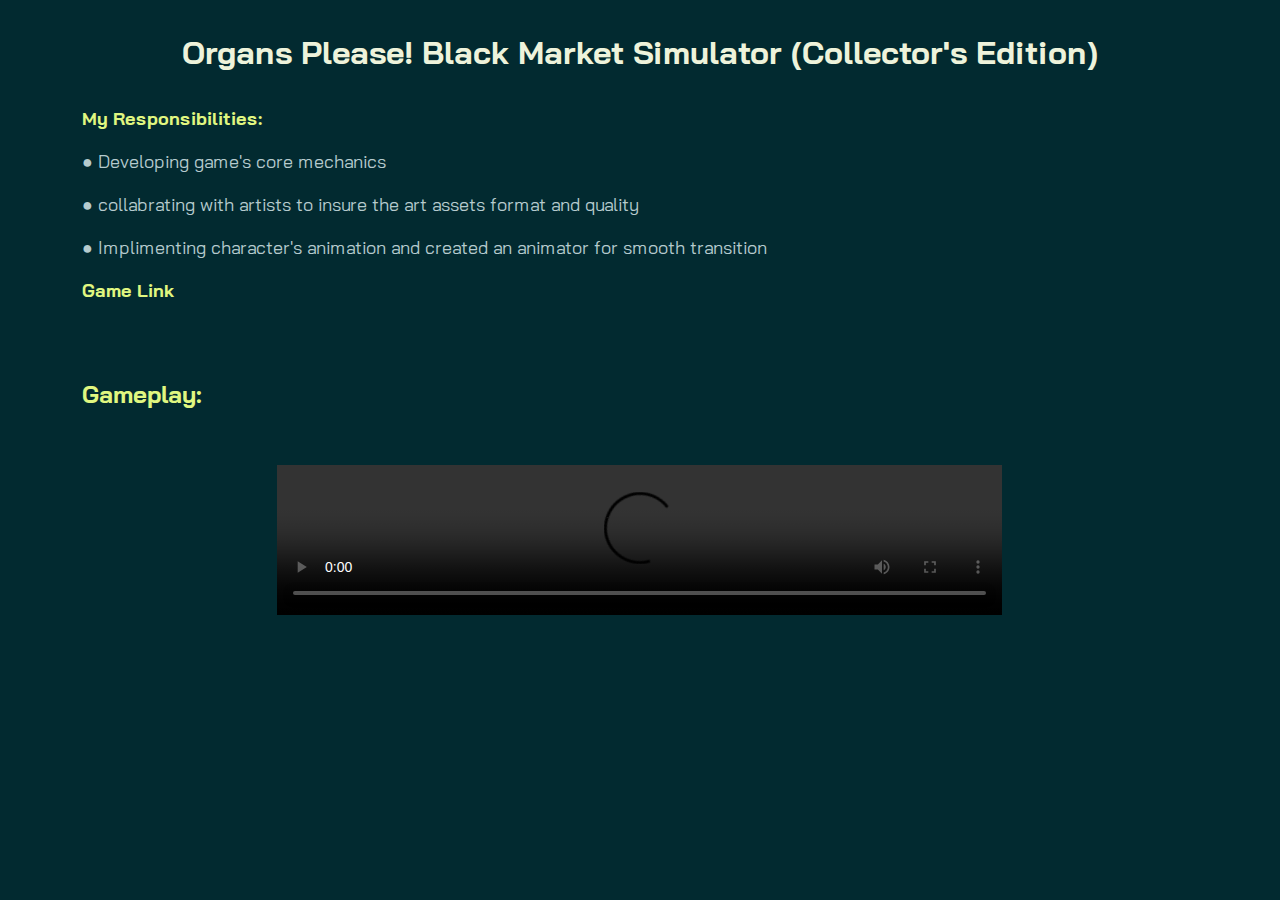
==== Portfolio/BlackMarket.html @ 39f42ceb "A lot of things added" ====
<!DOCTYPE html>
<html lang="en">

<head>
    <meta charset="UTF-8">
    <meta name="viewport" content="width=device-width, initial-scale=1.0">
    <title>Organs Please | Amirali Tavakoli</title>
    <link rel="stylesheet" href="./Assets/css/bootstrap.min.css">
    <link rel="stylesheet" href="./Assets/css/aos.css">
    <link rel="stylesheet" href="./Assets/css/line-awesome.min.css">
    <link rel="stylesheet" href="./Assets/css/style.css">

</head>

<body>
    <div class="container">

        <span style="font-size: large;">
            <h2 style="margin:3% 0; text-align: center;">Organs Please! Black Market Simulator (Collector's Edition)
            </h2>
            <p style="font-weight:bolder; color: #e0f780;">My Responsibilities:</p>
            <p>● Developing game's core mechanics</p>
            <p>● collabrating with artists to insure the art assets format and quality</p>
            <p>● Implimenting character's animation and created an animator for smooth transition</p>

            <a href="https://globalgamejam.org/games/2024/organs-please-black-market-simulator-collectors-edition-3"
                class="link-custom text-brand " target="_blank">Game Link</a>
        </span>

        <h4 class="text-brand" style="margin-top: 2cm;">Gameplay:</h4>

        <div class="py-5 d-flex justify-content-center">
            <video style="height: 50%; width: 65%;" autoplay controls>
                <source src="./Assets/Images/VIdeos/Black Market/BlackMarket-Gameplay.mp4" type="video/mp4">
            </video>
        </div>

        <!-- <h4 class="text-brand" style="margin-top: 2cm;">Before Refactor VS After Refactor:</h4> -->

        <!-- <div class=" d-flex justify-content-center" style="padding-top: 1cm;">
            <video autoplay controls>
                <source src="./Assets/Images/newVinarVSoldVinar.mp4" type="video/mp4">
            </video>
        </div>
        <p style="text-align: center;">sorry for the bad quality :]</p> -->

    </div>
</body>

</html>
---- Portfolio/Assets/css/line-awesome.min.css ----
.la,.lab,.lad,.lal,.lar,.las{-moz-osx-font-smoothing:grayscale;-webkit-font-smoothing:antialiased;display:inline-block;font-style:normal;font-variant:normal;text-rendering:auto;line-height:1}.la-lg{font-size:1.33333em;line-height:.75em;vertical-align:-.0667em}.la-xs{font-size:.75em}.la-sm{font-size:.875em}.la-1x{font-size:1em}.la-2x{font-size:2em}.la-3x{font-size:3em}.la-4x{font-size:4em}.la-5x{font-size:5em}.la-6x{font-size:6em}.la-7x{font-size:7em}.la-8x{font-size:8em}.la-9x{font-size:9em}.la-10x{font-size:10em}.la-fw{text-align:center;width:1.25em}.la-ul{list-style-type:none;margin-left:2.5em;padding-left:0}.la-ul>li{position:relative}.la-li{left:-2em;position:absolute;text-align:center;width:2em;line-height:inherit}.la-border{border:solid .08em #eee;border-radius:.1em;padding:.2em .25em .15em}.la-pull-left{float:left}.la-pull-right{float:right}.la.la-pull-left,.lab.la-pull-left,.lal.la-pull-left,.lar.la-pull-left,.las.la-pull-left{margin-right:.3em}.la.la-pull-right,.lab.la-pull-right,.lal.la-pull-right,.lar.la-pull-right,.las.la-pull-right{margin-left:.3em}.la-spin{-webkit-animation:la-spin 2s infinite linear;animation:la-spin 2s infinite linear}.la-pulse{-webkit-animation:la-spin 1s infinite steps(8);animation:la-spin 1s infinite steps(8)}@-webkit-keyframes la-spin{0%{-webkit-transform:rotate(0);transform:rotate(0)}100%{-webkit-transform:rotate(360deg);transform:rotate(360deg)}}@keyframes la-spin{0%{-webkit-transform:rotate(0);transform:rotate(0)}100%{-webkit-transform:rotate(360deg);transform:rotate(360deg)}}.la-rotate-90{-webkit-transform:rotate(90deg);transform:rotate(90deg)}.la-rotate-180{-webkit-transform:rotate(180deg);transform:rotate(180deg)}.la-rotate-270{-webkit-transform:rotate(270deg);transform:rotate(270deg)}.la-flip-horizontal{-webkit-transform:scale(-1,1);transform:scale(-1,1)}.la-flip-vertical{-webkit-transform:scale(1,-1);transform:scale(1,-1)}.la-flip-both,.la-flip-horizontal.la-flip-vertical{-webkit-transform:scale(-1,-1);transform:scale(-1,-1)}:root .la-flip-both,:root .la-flip-horizontal,:root .la-flip-vertical,:root .la-rotate-180,:root .la-rotate-270,:root .la-rotate-90{-webkit-filter:none;filter:none}.la-stack{display:inline-block;height:2em;line-height:2em;position:relative;vertical-align:middle;width:2.5em}.la-stack-1x,.la-stack-2x{left:0;position:absolute;text-align:center;width:100%}.la-stack-1x{line-height:inherit}.la-stack-2x{font-size:2em}.la-inverse{color:#fff}.la-500px:before{content:"\f26e"}.la-accessible-icon:before{content:"\f368"}.la-accusoft:before{content:"\f369"}.la-acquisitions-incorporated:before{content:"\f6af"}.la-ad:before{content:"\f641"}.la-address-book:before{content:"\f2b9"}.la-address-card:before{content:"\f2bb"}.la-adjust:before{content:"\f042"}.la-adn:before{content:"\f170"}.la-adobe:before{content:"\f778"}.la-adversal:before{content:"\f36a"}.la-affiliatetheme:before{content:"\f36b"}.la-air-freshener:before{content:"\f5d0"}.la-airbnb:before{content:"\f834"}.la-algolia:before{content:"\f36c"}.la-align-center:before{content:"\f037"}.la-align-justify:before{content:"\f039"}.la-align-left:before{content:"\f036"}.la-align-right:before{content:"\f038"}.la-alipay:before{content:"\f642"}.la-allergies:before{content:"\f461"}.la-amazon:before{content:"\f270"}.la-amazon-pay:before{content:"\f42c"}.la-ambulance:before{content:"\f0f9"}.la-american-sign-language-interpreting:before{content:"\f2a3"}.la-amilia:before{content:"\f36d"}.la-anchor:before{content:"\f13d"}.la-android:before{content:"\f17b"}.la-angellist:before{content:"\f209"}.la-angle-double-down:before{content:"\f103"}.la-angle-double-left:before{content:"\f100"}.la-angle-double-right:before{content:"\f101"}.la-angle-double-up:before{content:"\f102"}.la-angle-down:before{content:"\f107"}.la-angle-left:before{content:"\f104"}.la-angle-right:before{content:"\f105"}.la-angle-up:before{content:"\f106"}.la-angry:before{content:"\f556"}.la-angrycreative:before{content:"\f36e"}.la-angular:before{content:"\f420"}.la-ankh:before{content:"\f644"}.la-app-store:before{content:"\f36f"}.la-app-store-ios:before{content:"\f370"}.la-apper:before{content:"\f371"}.la-apple:before{content:"\f179"}.la-apple-alt:before{content:"\f5d1"}.la-apple-pay:before{content:"\f415"}.la-archive:before{content:"\f187"}.la-archway:before{content:"\f557"}.la-arrow-alt-circle-down:before{content:"\f358"}.la-arrow-alt-circle-left:before{content:"\f359"}.la-arrow-alt-circle-right:before{content:"\f35a"}.la-arrow-alt-circle-up:before{content:"\f35b"}.la-arrow-circle-down:before{content:"\f0ab"}.la-arrow-circle-left:before{content:"\f0a8"}.la-arrow-circle-right:before{content:"\f0a9"}.la-arrow-circle-up:before{content:"\f0aa"}.la-arrow-down:before{content:"\f063"}.la-arrow-left:before{content:"\f060"}.la-arrow-right:before{content:"\f061"}.la-arrow-up:before{content:"\f062"}.la-arrows-alt:before{content:"\f0b2"}.la-arrows-alt-h:before{content:"\f337"}.la-arrows-alt-v:before{content:"\f338"}.la-artstation:before{content:"\f77a"}.la-assistive-listening-systems:before{content:"\f2a2"}.la-asterisk:before{content:"\f069"}.la-asymmetrik:before{content:"\f372"}.la-at:before{content:"\f1fa"}.la-atlas:before{content:"\f558"}.la-atlassian:before{content:"\f77b"}.la-atom:before{content:"\f5d2"}.la-audible:before{content:"\f373"}.la-audio-description:before{content:"\f29e"}.la-autoprefixer:before{content:"\f41c"}.la-avianex:before{content:"\f374"}.la-aviato:before{content:"\f421"}.la-award:before{content:"\f559"}.la-aws:before{content:"\f375"}.la-baby:before{content:"\f77c"}.la-baby-carriage:before{content:"\f77d"}.la-backspace:before{content:"\f55a"}.la-backward:before{content:"\f04a"}.la-bacon:before{content:"\f7e5"}.la-balance-scale:before{content:"\f24e"}.la-balance-scale-left:before{content:"\f515"}.la-balance-scale-right:before{content:"\f516"}.la-ban:before{content:"\f05e"}.la-band-aid:before{content:"\f462"}.la-bandcamp:before{content:"\f2d5"}.la-barcode:before{content:"\f02a"}.la-bars:before{content:"\f0c9"}.la-baseball-ball:before{content:"\f433"}.la-basketball-ball:before{content:"\f434"}.la-bath:before{content:"\f2cd"}.la-battery-empty:before{content:"\f244"}.la-battery-full:before{content:"\f240"}.la-battery-half:before{content:"\f242"}.la-battery-quarter:before{content:"\f243"}.la-battery-three-quarters:before{content:"\f241"}.la-battle-net:before{content:"\f835"}.la-bed:before{content:"\f236"}.la-beer:before{content:"\f0fc"}.la-behance:before{content:"\f1b4"}.la-behance-square:before{content:"\f1b5"}.la-bell:before{content:"\f0f3"}.la-bell-slash:before{content:"\f1f6"}.la-bezier-curve:before{content:"\f55b"}.la-bible:before{content:"\f647"}.la-bicycle:before{content:"\f206"}.la-biking:before{content:"\f84a"}.la-bimobject:before{content:"\f378"}.la-binoculars:before{content:"\f1e5"}.la-biohazard:before{content:"\f780"}.la-birthday-cake:before{content:"\f1fd"}.la-bitbucket:before{content:"\f171"}.la-bitcoin:before{content:"\f379"}.la-bity:before{content:"\f37a"}.la-black-tie:before{content:"\f27e"}.la-blackberry:before{content:"\f37b"}.la-blender:before{content:"\f517"}.la-blender-phone:before{content:"\f6b6"}.la-blind:before{content:"\f29d"}.la-blog:before{content:"\f781"}.la-blogger:before{content:"\f37c"}.la-blogger-b:before{content:"\f37d"}.la-bluetooth:before{content:"\f293"}.la-bluetooth-b:before{content:"\f294"}.la-bold:before{content:"\f032"}.la-bolt:before{content:"\f0e7"}.la-bomb:before{content:"\f1e2"}.la-bone:before{content:"\f5d7"}.la-bong:before{content:"\f55c"}.la-book:before{content:"\f02d"}.la-book-dead:before{content:"\f6b7"}.la-book-medical:before{content:"\f7e6"}.la-book-open:before{content:"\f518"}.la-book-reader:before{content:"\f5da"}.la-bookmark:before{content:"\f02e"}.la-bootstrap:before{content:"\f836"}.la-border-all:before{content:"\f84c"}.la-border-none:before{content:"\f850"}.la-border-style:before{content:"\f853"}.la-bowling-ball:before{content:"\f436"}.la-box:before{content:"\f466"}.la-box-open:before{content:"\f49e"}.la-boxes:before{content:"\f468"}.la-braille:before{content:"\f2a1"}.la-brain:before{content:"\f5dc"}.la-bread-slice:before{content:"\f7ec"}.la-briefcase:before{content:"\f0b1"}.la-briefcase-medical:before{content:"\f469"}.la-broadcast-tower:before{content:"\f519"}.la-broom:before{content:"\f51a"}.la-brush:before{content:"\f55d"}.la-btc:before{content:"\f15a"}.la-buffer:before{content:"\f837"}.la-bug:before{content:"\f188"}.la-building:before{content:"\f1ad"}.la-bullhorn:before{content:"\f0a1"}.la-bullseye:before{content:"\f140"}.la-burn:before{content:"\f46a"}.la-buromobelexperte:before{content:"\f37f"}.la-bus:before{content:"\f207"}.la-bus-alt:before{content:"\f55e"}.la-business-time:before{content:"\f64a"}.la-buy-n-large:before{content:"\f8a6"}.la-buysellads:before{content:"\f20d"}.la-calculator:before{content:"\f1ec"}.la-calendar:before{content:"\f133"}.la-calendar-alt:before{content:"\f073"}.la-calendar-check:before{content:"\f274"}.la-calendar-day:before{content:"\f783"}.la-calendar-minus:before{content:"\f272"}.la-calendar-plus:before{content:"\f271"}.la-calendar-times:before{content:"\f273"}.la-calendar-week:before{content:"\f784"}.la-camera:before{content:"\f030"}.la-camera-retro:before{content:"\f083"}.la-campground:before{content:"\f6bb"}.la-canadian-maple-leaf:before{content:"\f785"}.la-candy-cane:before{content:"\f786"}.la-cannabis:before{content:"\f55f"}.la-capsules:before{content:"\f46b"}.la-car:before{content:"\f1b9"}.la-car-alt:before{content:"\f5de"}.la-car-battery:before{content:"\f5df"}.la-car-crash:before{content:"\f5e1"}.la-car-side:before{content:"\f5e4"}.la-caret-down:before{content:"\f0d7"}.la-caret-left:before{content:"\f0d9"}.la-caret-right:before{content:"\f0da"}.la-caret-square-down:before{content:"\f150"}.la-caret-square-left:before{content:"\f191"}.la-caret-square-right:before{content:"\f152"}.la-caret-square-up:before{content:"\f151"}.la-caret-up:before{content:"\f0d8"}.la-carrot:before{content:"\f787"}.la-cart-arrow-down:before{content:"\f218"}.la-cart-plus:before{content:"\f217"}.la-cash-register:before{content:"\f788"}.la-cat:before{content:"\f6be"}.la-cc-amazon-pay:before{content:"\f42d"}.la-cc-amex:before{content:"\f1f3"}.la-cc-apple-pay:before{content:"\f416"}.la-cc-diners-club:before{content:"\f24c"}.la-cc-discover:before{content:"\f1f2"}.la-cc-jcb:before{content:"\f24b"}.la-cc-mastercard:before{content:"\f1f1"}.la-cc-paypal:before{content:"\f1f4"}.la-cc-stripe:before{content:"\f1f5"}.la-cc-visa:before{content:"\f1f0"}.la-centercode:before{content:"\f380"}.la-centos:before{content:"\f789"}.la-certificate:before{content:"\f0a3"}.la-chair:before{content:"\f6c0"}.la-chalkboard:before{content:"\f51b"}.la-chalkboard-teacher:before{content:"\f51c"}.la-charging-station:before{content:"\f5e7"}.la-chart-area:before{content:"\f1fe"}.la-chart-bar:before{content:"\f080"}.la-chart-line:before{content:"\f201"}.la-chart-pie:before{content:"\f200"}.la-check:before{content:"\f00c"}.la-check-circle:before{content:"\f058"}.la-check-double:before{content:"\f560"}.la-check-square:before{content:"\f14a"}.la-cheese:before{content:"\f7ef"}.la-chess:before{content:"\f439"}.la-chess-bishop:before{content:"\f43a"}.la-chess-board:before{content:"\f43c"}.la-chess-king:before{content:"\f43f"}.la-chess-knight:before{content:"\f441"}.la-chess-pawn:before{content:"\f443"}.la-chess-queen:before{content:"\f445"}.la-chess-rook:before{content:"\f447"}.la-chevron-circle-down:before{content:"\f13a"}.la-chevron-circle-left:before{content:"\f137"}.la-chevron-circle-right:before{content:"\f138"}.la-chevron-circle-up:before{content:"\f139"}.la-chevron-down:before{content:"\f078"}.la-chevron-left:before{content:"\f053"}.la-chevron-right:before{content:"\f054"}.la-chevron-up:before{content:"\f077"}.la-child:before{content:"\f1ae"}.la-chrome:before{content:"\f268"}.la-chromecast:before{content:"\f838"}.la-church:before{content:"\f51d"}.la-circle:before{content:"\f111"}.la-circle-notch:before{content:"\f1ce"}.la-city:before{content:"\f64f"}.la-clinic-medical:before{content:"\f7f2"}.la-clipboard:before{content:"\f328"}.la-clipboard-check:before{content:"\f46c"}.la-clipboard-list:before{content:"\f46d"}.la-clock:before{content:"\f017"}.la-clone:before{content:"\f24d"}.la-closed-captioning:before{content:"\f20a"}.la-cloud:before{content:"\f0c2"}.la-cloud-download-alt:before{content:"\f381"}.la-cloud-meatball:before{content:"\f73b"}.la-cloud-moon:before{content:"\f6c3"}.la-cloud-moon-rain:before{content:"\f73c"}.la-cloud-rain:before{content:"\f73d"}.la-cloud-showers-heavy:before{content:"\f740"}.la-cloud-sun:before{content:"\f6c4"}.la-cloud-sun-rain:before{content:"\f743"}.la-cloud-upload-alt:before{content:"\f382"}.la-cloudscale:before{content:"\f383"}.la-cloudsmith:before{content:"\f384"}.la-cloudversify:before{content:"\f385"}.la-cocktail:before{content:"\f561"}.la-code:before{content:"\f121"}.la-code-branch:before{content:"\f126"}.la-codepen:before{content:"\f1cb"}.la-codiepie:before{content:"\f284"}.la-coffee:before{content:"\f0f4"}.la-cog:before{content:"\f013"}.la-cogs:before{content:"\f085"}.la-coins:before{content:"\f51e"}.la-columns:before{content:"\f0db"}.la-comment:before{content:"\f075"}.la-comment-alt:before{content:"\f27a"}.la-comment-dollar:before{content:"\f651"}.la-comment-dots:before{content:"\f4ad"}.la-comment-medical:before{content:"\f7f5"}.la-comment-slash:before{content:"\f4b3"}.la-comments:before{content:"\f086"}.la-comments-dollar:before{content:"\f653"}.la-compact-disc:before{content:"\f51f"}.la-compass:before{content:"\f14e"}.la-compress:before{content:"\f066"}.la-compress-arrows-alt:before{content:"\f78c"}.la-concierge-bell:before{content:"\f562"}.la-confluence:before{content:"\f78d"}.la-connectdevelop:before{content:"\f20e"}.la-contao:before{content:"\f26d"}.la-cookie:before{content:"\f563"}.la-cookie-bite:before{content:"\f564"}.la-copy:before{content:"\f0c5"}.la-copyright:before{content:"\f1f9"}.la-cotton-bureau:before{content:"\f89e"}.la-couch:before{content:"\f4b8"}.la-cpanel:before{content:"\f388"}.la-creative-commons:before{content:"\f25e"}.la-creative-commons-by:before{content:"\f4e7"}.la-creative-commons-nc:before{content:"\f4e8"}.la-creative-commons-nc-eu:before{content:"\f4e9"}.la-creative-commons-nc-jp:before{content:"\f4ea"}.la-creative-commons-nd:before{content:"\f4eb"}.la-creative-commons-pd:before{content:"\f4ec"}.la-creative-commons-pd-alt:before{content:"\f4ed"}.la-creative-commons-remix:before{content:"\f4ee"}.la-creative-commons-sa:before{content:"\f4ef"}.la-creative-commons-sampling:before{content:"\f4f0"}.la-creative-commons-sampling-plus:before{content:"\f4f1"}.la-creative-commons-share:before{content:"\f4f2"}.la-creative-commons-zero:before{content:"\f4f3"}.la-credit-card:before{content:"\f09d"}.la-critical-role:before{content:"\f6c9"}.la-crop:before{content:"\f125"}.la-crop-alt:before{content:"\f565"}.la-cross:before{content:"\f654"}.la-crosshairs:before{content:"\f05b"}.la-crow:before{content:"\f520"}.la-crown:before{content:"\f521"}.la-crutch:before{content:"\f7f7"}.la-css3:before{content:"\f13c"}.la-css3-alt:before{content:"\f38b"}.la-cube:before{content:"\f1b2"}.la-cubes:before{content:"\f1b3"}.la-cut:before{content:"\f0c4"}.la-cuttlefish:before{content:"\f38c"}.la-d-and-d:before{content:"\f38d"}.la-d-and-d-beyond:before{content:"\f6ca"}.la-dashcube:before{content:"\f210"}.la-database:before{content:"\f1c0"}.la-deaf:before{content:"\f2a4"}.la-delicious:before{content:"\f1a5"}.la-democrat:before{content:"\f747"}.la-deploydog:before{content:"\f38e"}.la-deskpro:before{content:"\f38f"}.la-desktop:before{content:"\f108"}.la-dev:before{content:"\f6cc"}.la-deviantart:before{content:"\f1bd"}.la-dharmachakra:before{content:"\f655"}.la-dhl:before{content:"\f790"}.la-diagnoses:before{content:"\f470"}.la-diaspora:before{content:"\f791"}.la-dice:before{content:"\f522"}.la-dice-d20:before{content:"\f6cf"}.la-dice-d6:before{content:"\f6d1"}.la-dice-five:before{content:"\f523"}.la-dice-four:before{content:"\f524"}.la-dice-one:before{content:"\f525"}.la-dice-six:before{content:"\f526"}.la-dice-three:before{content:"\f527"}.la-dice-two:before{content:"\f528"}.la-digg:before{content:"\f1a6"}.la-digital-ocean:before{content:"\f391"}.la-digital-tachograph:before{content:"\f566"}.la-directions:before{content:"\f5eb"}.la-discord:before{content:"\f392"}.la-discourse:before{content:"\f393"}.la-divide:before{content:"\f529"}.la-dizzy:before{content:"\f567"}.la-dna:before{content:"\f471"}.la-dochub:before{content:"\f394"}.la-docker:before{content:"\f395"}.la-dog:before{content:"\f6d3"}.la-dollar-sign:before{content:"\f155"}.la-dolly:before{content:"\f472"}.la-dolly-flatbed:before{content:"\f474"}.la-donate:before{content:"\f4b9"}.la-door-closed:before{content:"\f52a"}.la-door-open:before{content:"\f52b"}.la-dot-circle:before{content:"\f192"}.la-dove:before{content:"\f4ba"}.la-download:before{content:"\f019"}.la-draft2digital:before{content:"\f396"}.la-drafting-compass:before{content:"\f568"}.la-dragon:before{content:"\f6d5"}.la-draw-polygon:before{content:"\f5ee"}.la-dribbble:before{content:"\f17d"}.la-dribbble-square:before{content:"\f397"}.la-dropbox:before{content:"\f16b"}.la-drum:before{content:"\f569"}.la-drum-steelpan:before{content:"\f56a"}.la-drumstick-bite:before{content:"\f6d7"}.la-drupal:before{content:"\f1a9"}.la-dumbbell:before{content:"\f44b"}.la-dumpster:before{content:"\f793"}.la-dumpster-fire:before{content:"\f794"}.la-dungeon:before{content:"\f6d9"}.la-dyalog:before{content:"\f399"}.la-earlybirds:before{content:"\f39a"}.la-ebay:before{content:"\f4f4"}.la-edge:before{content:"\f282"}.la-edit:before{content:"\f044"}.la-egg:before{content:"\f7fb"}.la-eject:before{content:"\f052"}.la-elementor:before{content:"\f430"}.la-ellipsis-h:before{content:"\f141"}.la-ellipsis-v:before{content:"\f142"}.la-ello:before{content:"\f5f1"}.la-ember:before{content:"\f423"}.la-empire:before{content:"\f1d1"}.la-envelope:before{content:"\f0e0"}.la-envelope-open:before{content:"\f2b6"}.la-envelope-open-text:before{content:"\f658"}.la-envelope-square:before{content:"\f199"}.la-envira:before{content:"\f299"}.la-equals:before{content:"\f52c"}.la-eraser:before{content:"\f12d"}.la-erlang:before{content:"\f39d"}.la-ethereum:before{content:"\f42e"}.la-ethernet:before{content:"\f796"}.la-etsy:before{content:"\f2d7"}.la-euro-sign:before{content:"\f153"}.la-evernote:before{content:"\f839"}.la-exchange-alt:before{content:"\f362"}.la-exclamation:before{content:"\f12a"}.la-exclamation-circle:before{content:"\f06a"}.la-exclamation-triangle:before{content:"\f071"}.la-expand:before{content:"\f065"}.la-expand-arrows-alt:before{content:"\f31e"}.la-expeditedssl:before{content:"\f23e"}.la-external-link-alt:before{content:"\f35d"}.la-external-link-square-alt:before{content:"\f360"}.la-eye:before{content:"\f06e"}.la-eye-dropper:before{content:"\f1fb"}.la-eye-slash:before{content:"\f070"}.la-facebook:before{content:"\f09a"}.la-facebook-f:before{content:"\f39e"}.la-facebook-messenger:before{content:"\f39f"}.la-facebook-square:before{content:"\f082"}.la-fan:before{content:"\f863"}.la-fantasy-flight-games:before{content:"\f6dc"}.la-fast-backward:before{content:"\f049"}.la-fast-forward:before{content:"\f050"}.la-fax:before{content:"\f1ac"}.la-feather:before{content:"\f52d"}.la-feather-alt:before{content:"\f56b"}.la-fedex:before{content:"\f797"}.la-fedora:before{content:"\f798"}.la-female:before{content:"\f182"}.la-fighter-jet:before{content:"\f0fb"}.la-figma:before{content:"\f799"}.la-file:before{content:"\f15b"}.la-file-alt:before{content:"\f15c"}.la-file-archive:before{content:"\f1c6"}.la-file-audio:before{content:"\f1c7"}.la-file-code:before{content:"\f1c9"}.la-file-contract:before{content:"\f56c"}.la-file-csv:before{content:"\f6dd"}.la-file-download:before{content:"\f56d"}.la-file-excel:before{content:"\f1c3"}.la-file-export:before{content:"\f56e"}.la-file-image:before{content:"\f1c5"}.la-file-import:before{content:"\f56f"}.la-file-invoice:before{content:"\f570"}.la-file-invoice-dollar:before{content:"\f571"}.la-file-medical:before{content:"\f477"}.la-file-medical-alt:before{content:"\f478"}.la-file-pdf:before{content:"\f1c1"}.la-file-powerpoint:before{content:"\f1c4"}.la-file-prescription:before{content:"\f572"}.la-file-signature:before{content:"\f573"}.la-file-upload:before{content:"\f574"}.la-file-video:before{content:"\f1c8"}.la-file-word:before{content:"\f1c2"}.la-fill:before{content:"\f575"}.la-fill-drip:before{content:"\f576"}.la-film:before{content:"\f008"}.la-filter:before{content:"\f0b0"}.la-fingerprint:before{content:"\f577"}.la-fire:before{content:"\f06d"}.la-fire-alt:before{content:"\f7e4"}.la-fire-extinguisher:before{content:"\f134"}.la-firefox:before{content:"\f269"}.la-first-aid:before{content:"\f479"}.la-first-order:before{content:"\f2b0"}.la-first-order-alt:before{content:"\f50a"}.la-firstdraft:before{content:"\f3a1"}.la-fish:before{content:"\f578"}.la-fist-raised:before{content:"\f6de"}.la-flag:before{content:"\f024"}.la-flag-checkered:before{content:"\f11e"}.la-flag-usa:before{content:"\f74d"}.la-flask:before{content:"\f0c3"}.la-flickr:before{content:"\f16e"}.la-flipboard:before{content:"\f44d"}.la-flushed:before{content:"\f579"}.la-fly:before{content:"\f417"}.la-folder:before{content:"\f07b"}.la-folder-minus:before{content:"\f65d"}.la-folder-open:before{content:"\f07c"}.la-folder-plus:before{content:"\f65e"}.la-font:before{content:"\f031"}.la-font-awesome:before{content:"\f2b4"}.la-font-awesome-alt:before{content:"\f35c"}.la-font-awesome-flag:before{content:"\f425"}.la-font-awesome-logo-full:before{content:"\f4e6"}.la-fonticons:before{content:"\f280"}.la-fonticons-fi:before{content:"\f3a2"}.la-football-ball:before{content:"\f44e"}.la-fort-awesome:before{content:"\f286"}.la-fort-awesome-alt:before{content:"\f3a3"}.la-forumbee:before{content:"\f211"}.la-forward:before{content:"\f04e"}.la-foursquare:before{content:"\f180"}.la-free-code-camp:before{content:"\f2c5"}.la-freebsd:before{content:"\f3a4"}.la-frog:before{content:"\f52e"}.la-frown:before{content:"\f119"}.la-frown-open:before{content:"\f57a"}.la-fulcrum:before{content:"\f50b"}.la-funnel-dollar:before{content:"\f662"}.la-futbol:before{content:"\f1e3"}.la-galactic-republic:before{content:"\f50c"}.la-galactic-senate:before{content:"\f50d"}.la-gamepad:before{content:"\f11b"}.la-gas-pump:before{content:"\f52f"}.la-gavel:before{content:"\f0e3"}.la-gem:before{content:"\f3a5"}.la-genderless:before{content:"\f22d"}.la-get-pocket:before{content:"\f265"}.la-gg:before{content:"\f260"}.la-gg-circle:before{content:"\f261"}.la-ghost:before{content:"\f6e2"}.la-gift:before{content:"\f06b"}.la-gifts:before{content:"\f79c"}.la-git:before{content:"\f1d3"}.la-git-alt:before{content:"\f841"}.la-git-square:before{content:"\f1d2"}.la-github:before{content:"\f09b"}.la-github-alt:before{content:"\f113"}.la-github-square:before{content:"\f092"}.la-gitkraken:before{content:"\f3a6"}.la-gitlab:before{content:"\f296"}.la-gitter:before{content:"\f426"}.la-glass-cheers:before{content:"\f79f"}.la-glass-martini:before{content:"\f000"}.la-glass-martini-alt:before{content:"\f57b"}.la-glass-whiskey:before{content:"\f7a0"}.la-glasses:before{content:"\f530"}.la-glide:before{content:"\f2a5"}.la-glide-g:before{content:"\f2a6"}.la-globe:before{content:"\f0ac"}.la-globe-africa:before{content:"\f57c"}.la-globe-americas:before{content:"\f57d"}.la-globe-asia:before{content:"\f57e"}.la-globe-europe:before{content:"\f7a2"}.la-gofore:before{content:"\f3a7"}.la-golf-ball:before{content:"\f450"}.la-goodreads:before{content:"\f3a8"}.la-goodreads-g:before{content:"\f3a9"}.la-google:before{content:"\f1a0"}.la-google-drive:before{content:"\f3aa"}.la-google-play:before{content:"\f3ab"}.la-google-plus:before{content:"\f2b3"}.la-google-plus-g:before{content:"\f0d5"}.la-google-plus-square:before{content:"\f0d4"}.la-google-wallet:before{content:"\f1ee"}.la-gopuram:before{content:"\f664"}.la-graduation-cap:before{content:"\f19d"}.la-gratipay:before{content:"\f184"}.la-grav:before{content:"\f2d6"}.la-greater-than:before{content:"\f531"}.la-greater-than-equal:before{content:"\f532"}.la-grimace:before{content:"\f57f"}.la-grin:before{content:"\f580"}.la-grin-alt:before{content:"\f581"}.la-grin-beam:before{content:"\f582"}.la-grin-beam-sweat:before{content:"\f583"}.la-grin-hearts:before{content:"\f584"}.la-grin-squint:before{content:"\f585"}.la-grin-squint-tears:before{content:"\f586"}.la-grin-stars:before{content:"\f587"}.la-grin-tears:before{content:"\f588"}.la-grin-tongue:before{content:"\f589"}.la-grin-tongue-squint:before{content:"\f58a"}.la-grin-tongue-wink:before{content:"\f58b"}.la-grin-wink:before{content:"\f58c"}.la-grip-horizontal:before{content:"\f58d"}.la-grip-lines:before{content:"\f7a4"}.la-grip-lines-vertical:before{content:"\f7a5"}.la-grip-vertical:before{content:"\f58e"}.la-gripfire:before{content:"\f3ac"}.la-grunt:before{content:"\f3ad"}.la-guitar:before{content:"\f7a6"}.la-gulp:before{content:"\f3ae"}.la-h-square:before{content:"\f0fd"}.la-hacker-news:before{content:"\f1d4"}.la-hacker-news-square:before{content:"\f3af"}.la-hackerrank:before{content:"\f5f7"}.la-hamburger:before{content:"\f805"}.la-hammer:before{content:"\f6e3"}.la-hamsa:before{content:"\f665"}.la-hand-holding:before{content:"\f4bd"}.la-hand-holding-heart:before{content:"\f4be"}.la-hand-holding-usd:before{content:"\f4c0"}.la-hand-lizard:before{content:"\f258"}.la-hand-middle-finger:before{content:"\f806"}.la-hand-paper:before{content:"\f256"}.la-hand-peace:before{content:"\f25b"}.la-hand-point-down:before{content:"\f0a7"}.la-hand-point-left:before{content:"\f0a5"}.la-hand-point-right:before{content:"\f0a4"}.la-hand-point-up:before{content:"\f0a6"}.la-hand-pointer:before{content:"\f25a"}.la-hand-rock:before{content:"\f255"}.la-hand-scissors:before{content:"\f257"}.la-hand-spock:before{content:"\f259"}.la-hands:before{content:"\f4c2"}.la-hands-helping:before{content:"\f4c4"}.la-handshake:before{content:"\f2b5"}.la-hanukiah:before{content:"\f6e6"}.la-hard-hat:before{content:"\f807"}.la-hashtag:before{content:"\f292"}.la-hat-cowboy:before{content:"\f8c0"}.la-hat-cowboy-side:before{content:"\f8c1"}.la-hat-wizard:before{content:"\f6e8"}.la-haykal:before{content:"\f666"}.la-hdd:before{content:"\f0a0"}.la-heading:before{content:"\f1dc"}.la-headphones:before{content:"\f025"}.la-headphones-alt:before{content:"\f58f"}.la-headset:before{content:"\f590"}.la-heart:before{content:"\f004"}.la-heart-broken:before{content:"\f7a9"}.la-heartbeat:before{content:"\f21e"}.la-helicopter:before{content:"\f533"}.la-highlighter:before{content:"\f591"}.la-hiking:before{content:"\f6ec"}.la-hippo:before{content:"\f6ed"}.la-hips:before{content:"\f452"}.la-hire-a-helper:before{content:"\f3b0"}.la-history:before{content:"\f1da"}.la-hockey-puck:before{content:"\f453"}.la-holly-berry:before{content:"\f7aa"}.la-home:before{content:"\f015"}.la-hooli:before{content:"\f427"}.la-hornbill:before{content:"\f592"}.la-horse:before{content:"\f6f0"}.la-horse-head:before{content:"\f7ab"}.la-hospital:before{content:"\f0f8"}.la-hospital-alt:before{content:"\f47d"}.la-hospital-symbol:before{content:"\f47e"}.la-hot-tub:before{content:"\f593"}.la-hotdog:before{content:"\f80f"}.la-hotel:before{content:"\f594"}.la-hotjar:before{content:"\f3b1"}.la-hourglass:before{content:"\f254"}.la-hourglass-end:before{content:"\f253"}.la-hourglass-half:before{content:"\f252"}.la-hourglass-start:before{content:"\f251"}.la-house-damage:before{content:"\f6f1"}.la-houzz:before{content:"\f27c"}.la-hryvnia:before{content:"\f6f2"}.la-html5:before{content:"\f13b"}.la-hubspot:before{content:"\f3b2"}.la-i-cursor:before{content:"\f246"}.la-ice-cream:before{content:"\f810"}.la-icicles:before{content:"\f7ad"}.la-icons:before{content:"\f86d"}.la-id-badge:before{content:"\f2c1"}.la-id-card:before{content:"\f2c2"}.la-id-card-alt:before{content:"\f47f"}.la-igloo:before{content:"\f7ae"}.la-image:before{content:"\f03e"}.la-images:before{content:"\f302"}.la-imdb:before{content:"\f2d8"}.la-inbox:before{content:"\f01c"}.la-indent:before{content:"\f03c"}.la-industry:before{content:"\f275"}.la-infinity:before{content:"\f534"}.la-info:before{content:"\f129"}.la-info-circle:before{content:"\f05a"}.la-instagram:before{content:"\f16d"}.la-intercom:before{content:"\f7af"}.la-internet-explorer:before{content:"\f26b"}.la-invision:before{content:"\f7b0"}.la-ioxhost:before{content:"\f208"}.la-italic:before{content:"\f033"}.la-itch-io:before{content:"\f83a"}.la-itunes:before{content:"\f3b4"}.la-itunes-note:before{content:"\f3b5"}.la-java:before{content:"\f4e4"}.la-jedi:before{content:"\f669"}.la-jedi-order:before{content:"\f50e"}.la-jenkins:before{content:"\f3b6"}.la-jira:before{content:"\f7b1"}.la-joget:before{content:"\f3b7"}.la-joint:before{content:"\f595"}.la-joomla:before{content:"\f1aa"}.la-journal-whills:before{content:"\f66a"}.la-js:before{content:"\f3b8"}.la-js-square:before{content:"\f3b9"}.la-jsfiddle:before{content:"\f1cc"}.la-kaaba:before{content:"\f66b"}.la-kaggle:before{content:"\f5fa"}.la-key:before{content:"\f084"}.la-keybase:before{content:"\f4f5"}.la-keyboard:before{content:"\f11c"}.la-keycdn:before{content:"\f3ba"}.la-khanda:before{content:"\f66d"}.la-kickstarter:before{content:"\f3bb"}.la-kickstarter-k:before{content:"\f3bc"}.la-kiss:before{content:"\f596"}.la-kiss-beam:before{content:"\f597"}.la-kiss-wink-heart:before{content:"\f598"}.la-kiwi-bird:before{content:"\f535"}.la-korvue:before{content:"\f42f"}.la-landmark:before{content:"\f66f"}.la-language:before{content:"\f1ab"}.la-laptop:before{content:"\f109"}.la-laptop-code:before{content:"\f5fc"}.la-laptop-medical:before{content:"\f812"}.la-laravel:before{content:"\f3bd"}.la-lastfm:before{content:"\f202"}.la-lastfm-square:before{content:"\f203"}.la-laugh:before{content:"\f599"}.la-laugh-beam:before{content:"\f59a"}.la-laugh-squint:before{content:"\f59b"}.la-laugh-wink:before{content:"\f59c"}.la-layer-group:before{content:"\f5fd"}.la-leaf:before{content:"\f06c"}.la-leanpub:before{content:"\f212"}.la-lemon:before{content:"\f094"}.la-less:before{content:"\f41d"}.la-less-than:before{content:"\f536"}.la-less-than-equal:before{content:"\f537"}.la-level-down-alt:before{content:"\f3be"}.la-level-up-alt:before{content:"\f3bf"}.la-life-ring:before{content:"\f1cd"}.la-lightbulb:before{content:"\f0eb"}.la-line:before{content:"\f3c0"}.la-link:before{content:"\f0c1"}.la-linkedin:before{content:"\f08c"}.la-linkedin-in:before{content:"\f0e1"}.la-linode:before{content:"\f2b8"}.la-linux:before{content:"\f17c"}.la-lira-sign:before{content:"\f195"}.la-list:before{content:"\f03a"}.la-list-alt:before{content:"\f022"}.la-list-ol:before{content:"\f0cb"}.la-list-ul:before{content:"\f0ca"}.la-location-arrow:before{content:"\f124"}.la-lock:before{content:"\f023"}.la-lock-open:before{content:"\f3c1"}.la-long-arrow-alt-down:before{content:"\f309"}.la-long-arrow-alt-left:before{content:"\f30a"}.la-long-arrow-alt-right:before{content:"\f30b"}.la-long-arrow-alt-up:before{content:"\f30c"}.la-low-vision:before{content:"\f2a8"}.la-luggage-cart:before{content:"\f59d"}.la-lyft:before{content:"\f3c3"}.la-magento:before{content:"\f3c4"}.la-magic:before{content:"\f0d0"}.la-magnet:before{content:"\f076"}.la-mail-bulk:before{content:"\f674"}.la-mailchimp:before{content:"\f59e"}.la-male:before{content:"\f183"}.la-mandalorian:before{content:"\f50f"}.la-map:before{content:"\f279"}.la-map-marked:before{content:"\f59f"}.la-map-marked-alt:before{content:"\f5a0"}.la-map-marker:before{content:"\f041"}.la-map-marker-alt:before{content:"\f3c5"}.la-map-pin:before{content:"\f276"}.la-map-signs:before{content:"\f277"}.la-markdown:before{content:"\f60f"}.la-marker:before{content:"\f5a1"}.la-mars:before{content:"\f222"}.la-mars-double:before{content:"\f227"}.la-mars-stroke:before{content:"\f229"}.la-mars-stroke-h:before{content:"\f22b"}.la-mars-stroke-v:before{content:"\f22a"}.la-mask:before{content:"\f6fa"}.la-mastodon:before{content:"\f4f6"}.la-maxcdn:before{content:"\f136"}.la-mdb:before{content:"\f8ca"}.la-medal:before{content:"\f5a2"}.la-medapps:before{content:"\f3c6"}.la-medium:before{content:"\f23a"}.la-medium-m:before{content:"\f3c7"}.la-medkit:before{content:"\f0fa"}.la-medrt:before{content:"\f3c8"}.la-meetup:before{content:"\f2e0"}.la-megaport:before{content:"\f5a3"}.la-meh:before{content:"\f11a"}.la-meh-blank:before{content:"\f5a4"}.la-meh-rolling-eyes:before{content:"\f5a5"}.la-memory:before{content:"\f538"}.la-mendeley:before{content:"\f7b3"}.la-menorah:before{content:"\f676"}.la-mercury:before{content:"\f223"}.la-meteor:before{content:"\f753"}.la-microchip:before{content:"\f2db"}.la-microphone:before{content:"\f130"}.la-microphone-alt:before{content:"\f3c9"}.la-microphone-alt-slash:before{content:"\f539"}.la-microphone-slash:before{content:"\f131"}.la-microscope:before{content:"\f610"}.la-microsoft:before{content:"\f3ca"}.la-minus:before{content:"\f068"}.la-minus-circle:before{content:"\f056"}.la-minus-square:before{content:"\f146"}.la-mitten:before{content:"\f7b5"}.la-mix:before{content:"\f3cb"}.la-mixcloud:before{content:"\f289"}.la-mizuni:before{content:"\f3cc"}.la-mobile:before{content:"\f10b"}.la-mobile-alt:before{content:"\f3cd"}.la-modx:before{content:"\f285"}.la-monero:before{content:"\f3d0"}.la-money-bill:before{content:"\f0d6"}.la-money-bill-alt:before{content:"\f3d1"}.la-money-bill-wave:before{content:"\f53a"}.la-money-bill-wave-alt:before{content:"\f53b"}.la-money-check:before{content:"\f53c"}.la-money-check-alt:before{content:"\f53d"}.la-monument:before{content:"\f5a6"}.la-moon:before{content:"\f186"}.la-mortar-pestle:before{content:"\f5a7"}.la-mosque:before{content:"\f678"}.la-motorcycle:before{content:"\f21c"}.la-mountain:before{content:"\f6fc"}.la-mouse:before{content:"\f8cc"}.la-mouse-pointer:before{content:"\f245"}.la-mug-hot:before{content:"\f7b6"}.la-music:before{content:"\f001"}.la-napster:before{content:"\f3d2"}.la-neos:before{content:"\f612"}.la-network-wired:before{content:"\f6ff"}.la-neuter:before{content:"\f22c"}.la-newspaper:before{content:"\f1ea"}.la-nimblr:before{content:"\f5a8"}.la-node:before{content:"\f419"}.la-node-js:before{content:"\f3d3"}.la-not-equal:before{content:"\f53e"}.la-notes-medical:before{content:"\f481"}.la-npm:before{content:"\f3d4"}.la-ns8:before{content:"\f3d5"}.la-nutritionix:before{content:"\f3d6"}.la-object-group:before{content:"\f247"}.la-object-ungroup:before{content:"\f248"}.la-odnoklassniki:before{content:"\f263"}.la-odnoklassniki-square:before{content:"\f264"}.la-oil-can:before{content:"\f613"}.la-old-republic:before{content:"\f510"}.la-om:before{content:"\f679"}.la-opencart:before{content:"\f23d"}.la-openid:before{content:"\f19b"}.la-opera:before{content:"\f26a"}.la-optin-monster:before{content:"\f23c"}.la-orcid:before{content:"\f8d2"}.la-osi:before{content:"\f41a"}.la-otter:before{content:"\f700"}.la-outdent:before{content:"\f03b"}.la-page4:before{content:"\f3d7"}.la-pagelines:before{content:"\f18c"}.la-pager:before{content:"\f815"}.la-paint-brush:before{content:"\f1fc"}.la-paint-roller:before{content:"\f5aa"}.la-palette:before{content:"\f53f"}.la-palfed:before{content:"\f3d8"}.la-pallet:before{content:"\f482"}.la-paper-plane:before{content:"\f1d8"}.la-paperclip:before{content:"\f0c6"}.la-parachute-box:before{content:"\f4cd"}.la-paragraph:before{content:"\f1dd"}.la-parking:before{content:"\f540"}.la-passport:before{content:"\f5ab"}.la-pastafarianism:before{content:"\f67b"}.la-paste:before{content:"\f0ea"}.la-patreon:before{content:"\f3d9"}.la-pause:before{content:"\f04c"}.la-pause-circle:before{content:"\f28b"}.la-paw:before{content:"\f1b0"}.la-paypal:before{content:"\f1ed"}.la-peace:before{content:"\f67c"}.la-pen:before{content:"\f304"}.la-pen-alt:before{content:"\f305"}.la-pen-fancy:before{content:"\f5ac"}.la-pen-nib:before{content:"\f5ad"}.la-pen-square:before{content:"\f14b"}.la-pencil-alt:before{content:"\f303"}.la-pencil-ruler:before{content:"\f5ae"}.la-penny-arcade:before{content:"\f704"}.la-people-carry:before{content:"\f4ce"}.la-pepper-hot:before{content:"\f816"}.la-percent:before{content:"\f295"}.la-percentage:before{content:"\f541"}.la-periscope:before{content:"\f3da"}.la-person-booth:before{content:"\f756"}.la-phabricator:before{content:"\f3db"}.la-phoenix-framework:before{content:"\f3dc"}.la-phoenix-squadron:before{content:"\f511"}.la-phone:before{content:"\f095"}.la-phone-alt:before{content:"\f879"}.la-phone-slash:before{content:"\f3dd"}.la-phone-square:before{content:"\f098"}.la-phone-square-alt:before{content:"\f87b"}.la-phone-volume:before{content:"\f2a0"}.la-photo-video:before{content:"\f87c"}.la-php:before{content:"\f457"}.la-pied-piper:before{content:"\f2ae"}.la-pied-piper-alt:before{content:"\f1a8"}.la-pied-piper-hat:before{content:"\f4e5"}.la-pied-piper-pp:before{content:"\f1a7"}.la-piggy-bank:before{content:"\f4d3"}.la-pills:before{content:"\f484"}.la-pinterest:before{content:"\f0d2"}.la-pinterest-p:before{content:"\f231"}.la-pinterest-square:before{content:"\f0d3"}.la-pizza-slice:before{content:"\f818"}.la-place-of-worship:before{content:"\f67f"}.la-plane:before{content:"\f072"}.la-plane-arrival:before{content:"\f5af"}.la-plane-departure:before{content:"\f5b0"}.la-play:before{content:"\f04b"}.la-play-circle:before{content:"\f144"}.la-playstation:before{content:"\f3df"}.la-plug:before{content:"\f1e6"}.la-plus:before{content:"\f067"}.la-plus-circle:before{content:"\f055"}.la-plus-square:before{content:"\f0fe"}.la-podcast:before{content:"\f2ce"}.la-poll:before{content:"\f681"}.la-poll-h:before{content:"\f682"}.la-poo:before{content:"\f2fe"}.la-poo-storm:before{content:"\f75a"}.la-poop:before{content:"\f619"}.la-portrait:before{content:"\f3e0"}.la-pound-sign:before{content:"\f154"}.la-power-off:before{content:"\f011"}.la-pray:before{content:"\f683"}.la-praying-hands:before{content:"\f684"}.la-prescription:before{content:"\f5b1"}.la-prescription-bottle:before{content:"\f485"}.la-prescription-bottle-alt:before{content:"\f486"}.la-print:before{content:"\f02f"}.la-procedures:before{content:"\f487"}.la-product-hunt:before{content:"\f288"}.la-project-diagram:before{content:"\f542"}.la-pushed:before{content:"\f3e1"}.la-puzzle-piece:before{content:"\f12e"}.la-python:before{content:"\f3e2"}.la-qq:before{content:"\f1d6"}.la-qrcode:before{content:"\f029"}.la-question:before{content:"\f128"}.la-question-circle:before{content:"\f059"}.la-quidditch:before{content:"\f458"}.la-quinscape:before{content:"\f459"}.la-quora:before{content:"\f2c4"}.la-quote-left:before{content:"\f10d"}.la-quote-right:before{content:"\f10e"}.la-quran:before{content:"\f687"}.la-r-project:before{content:"\f4f7"}.la-radiation:before{content:"\f7b9"}.la-radiation-alt:before{content:"\f7ba"}.la-rainbow:before{content:"\f75b"}.la-random:before{content:"\f074"}.la-raspberry-pi:before{content:"\f7bb"}.la-ravelry:before{content:"\f2d9"}.la-react:before{content:"\f41b"}.la-reacteurope:before{content:"\f75d"}.la-readme:before{content:"\f4d5"}.la-rebel:before{content:"\f1d0"}.la-receipt:before{content:"\f543"}.la-record-vinyl:before{content:"\f8d9"}.la-recycle:before{content:"\f1b8"}.la-red-river:before{content:"\f3e3"}.la-reddit:before{content:"\f1a1"}.la-reddit-alien:before{content:"\f281"}.la-reddit-square:before{content:"\f1a2"}.la-redhat:before{content:"\f7bc"}.la-redo:before{content:"\f01e"}.la-redo-alt:before{content:"\f2f9"}.la-registered:before{content:"\f25d"}.la-remove-format:before{content:"\f87d"}.la-renren:before{content:"\f18b"}.la-reply:before{content:"\f3e5"}.la-reply-all:before{content:"\f122"}.la-replyd:before{content:"\f3e6"}.la-republican:before{content:"\f75e"}.la-researchgate:before{content:"\f4f8"}.la-resolving:before{content:"\f3e7"}.la-restroom:before{content:"\f7bd"}.la-retweet:before{content:"\f079"}.la-rev:before{content:"\f5b2"}.la-ribbon:before{content:"\f4d6"}.la-ring:before{content:"\f70b"}.la-road:before{content:"\f018"}.la-robot:before{content:"\f544"}.la-rocket:before{content:"\f135"}.la-rocketchat:before{content:"\f3e8"}.la-rockrms:before{content:"\f3e9"}.la-route:before{content:"\f4d7"}.la-rss:before{content:"\f09e"}.la-rss-square:before{content:"\f143"}.la-ruble-sign:before{content:"\f158"}.la-ruler:before{content:"\f545"}.la-ruler-combined:before{content:"\f546"}.la-ruler-horizontal:before{content:"\f547"}.la-ruler-vertical:before{content:"\f548"}.la-running:before{content:"\f70c"}.la-rupee-sign:before{content:"\f156"}.la-sad-cry:before{content:"\f5b3"}.la-sad-tear:before{content:"\f5b4"}.la-safari:before{content:"\f267"}.la-salesforce:before{content:"\f83b"}.la-sass:before{content:"\f41e"}.la-satellite:before{content:"\f7bf"}.la-satellite-dish:before{content:"\f7c0"}.la-save:before{content:"\f0c7"}.la-schlix:before{content:"\f3ea"}.la-school:before{content:"\f549"}.la-screwdriver:before{content:"\f54a"}.la-scribd:before{content:"\f28a"}.la-scroll:before{content:"\f70e"}.la-sd-card:before{content:"\f7c2"}.la-search:before{content:"\f002"}.la-search-dollar:before{content:"\f688"}.la-search-location:before{content:"\f689"}.la-search-minus:before{content:"\f010"}.la-search-plus:before{content:"\f00e"}.la-searchengin:before{content:"\f3eb"}.la-seedling:before{content:"\f4d8"}.la-sellcast:before{content:"\f2da"}.la-sellsy:before{content:"\f213"}.la-server:before{content:"\f233"}.la-servicestack:before{content:"\f3ec"}.la-shapes:before{content:"\f61f"}.la-share:before{content:"\f064"}.la-share-alt:before{content:"\f1e0"}.la-share-alt-square:before{content:"\f1e1"}.la-share-square:before{content:"\f14d"}.la-shekel-sign:before{content:"\f20b"}.la-shield-alt:before{content:"\f3ed"}.la-ship:before{content:"\f21a"}.la-shipping-fast:before{content:"\f48b"}.la-shirtsinbulk:before{content:"\f214"}.la-shoe-prints:before{content:"\f54b"}.la-shopping-bag:before{content:"\f290"}.la-shopping-basket:before{content:"\f291"}.la-shopping-cart:before{content:"\f07a"}.la-shopware:before{content:"\f5b5"}.la-shower:before{content:"\f2cc"}.la-shuttle-van:before{content:"\f5b6"}.la-sign:before{content:"\f4d9"}.la-sign-in-alt:before{content:"\f2f6"}.la-sign-language:before{content:"\f2a7"}.la-sign-out-alt:before{content:"\f2f5"}.la-signal:before{content:"\f012"}.la-signature:before{content:"\f5b7"}.la-sim-card:before{content:"\f7c4"}.la-simplybuilt:before{content:"\f215"}.la-sistrix:before{content:"\f3ee"}.la-sitemap:before{content:"\f0e8"}.la-sith:before{content:"\f512"}.la-skating:before{content:"\f7c5"}.la-sketch:before{content:"\f7c6"}.la-skiing:before{content:"\f7c9"}.la-skiing-nordic:before{content:"\f7ca"}.la-skull:before{content:"\f54c"}.la-skull-crossbones:before{content:"\f714"}.la-skyatlas:before{content:"\f216"}.la-skype:before{content:"\f17e"}.la-slack:before{content:"\f198"}.la-slack-hash:before{content:"\f3ef"}.la-slash:before{content:"\f715"}.la-sleigh:before{content:"\f7cc"}.la-sliders-h:before{content:"\f1de"}.la-slideshare:before{content:"\f1e7"}.la-smile:before{content:"\f118"}.la-smile-beam:before{content:"\f5b8"}.la-smile-wink:before{content:"\f4da"}.la-smog:before{content:"\f75f"}.la-smoking:before{content:"\f48d"}.la-smoking-ban:before{content:"\f54d"}.la-sms:before{content:"\f7cd"}.la-snapchat:before{content:"\f2ab"}.la-snapchat-ghost:before{content:"\f2ac"}.la-snapchat-square:before{content:"\f2ad"}.la-snowboarding:before{content:"\f7ce"}.la-snowflake:before{content:"\f2dc"}.la-snowman:before{content:"\f7d0"}.la-snowplow:before{content:"\f7d2"}.la-socks:before{content:"\f696"}.la-solar-panel:before{content:"\f5ba"}.la-sort:before{content:"\f0dc"}.la-sort-alpha-down:before{content:"\f15d"}.la-sort-alpha-down-alt:before{content:"\f881"}.la-sort-alpha-up:before{content:"\f15e"}.la-sort-alpha-up-alt:before{content:"\f882"}.la-sort-amount-down:before{content:"\f160"}.la-sort-amount-down-alt:before{content:"\f884"}.la-sort-amount-up:before{content:"\f161"}.la-sort-amount-up-alt:before{content:"\f885"}.la-sort-down:before{content:"\f0dd"}.la-sort-numeric-down:before{content:"\f162"}.la-sort-numeric-down-alt:before{content:"\f886"}.la-sort-numeric-up:before{content:"\f163"}.la-sort-numeric-up-alt:before{content:"\f887"}.la-sort-up:before{content:"\f0de"}.la-soundcloud:before{content:"\f1be"}.la-sourcetree:before{content:"\f7d3"}.la-spa:before{content:"\f5bb"}.la-space-shuttle:before{content:"\f197"}.la-speakap:before{content:"\f3f3"}.la-speaker-deck:before{content:"\f83c"}.la-spell-check:before{content:"\f891"}.la-spider:before{content:"\f717"}.la-spinner:before{content:"\f110"}.la-splotch:before{content:"\f5bc"}.la-spotify:before{content:"\f1bc"}.la-spray-can:before{content:"\f5bd"}.la-square:before{content:"\f0c8"}.la-square-full:before{content:"\f45c"}.la-square-root-alt:before{content:"\f698"}.la-squarespace:before{content:"\f5be"}.la-stack-exchange:before{content:"\f18d"}.la-stack-overflow:before{content:"\f16c"}.la-stackpath:before{content:"\f842"}.la-stamp:before{content:"\f5bf"}.la-star:before{content:"\f005"}.la-star-and-crescent:before{content:"\f699"}.la-star-half:before{content:"\f089"}.la-star-half-alt:before{content:"\f5c0"}.la-star-of-david:before{content:"\f69a"}.la-star-of-life:before{content:"\f621"}.la-staylinked:before{content:"\f3f5"}.la-steam:before{content:"\f1b6"}.la-steam-square:before{content:"\f1b7"}.la-steam-symbol:before{content:"\f3f6"}.la-step-backward:before{content:"\f048"}.la-step-forward:before{content:"\f051"}.la-stethoscope:before{content:"\f0f1"}.la-sticker-mule:before{content:"\f3f7"}.la-sticky-note:before{content:"\f249"}.la-stop:before{content:"\f04d"}.la-stop-circle:before{content:"\f28d"}.la-stopwatch:before{content:"\f2f2"}.la-store:before{content:"\f54e"}.la-store-alt:before{content:"\f54f"}.la-strava:before{content:"\f428"}.la-stream:before{content:"\f550"}.la-street-view:before{content:"\f21d"}.la-strikethrough:before{content:"\f0cc"}.la-stripe:before{content:"\f429"}.la-stripe-s:before{content:"\f42a"}.la-stroopwafel:before{content:"\f551"}.la-studiovinari:before{content:"\f3f8"}.la-stumbleupon:before{content:"\f1a4"}.la-stumbleupon-circle:before{content:"\f1a3"}.la-subscript:before{content:"\f12c"}.la-subway:before{content:"\f239"}.la-suitcase:before{content:"\f0f2"}.la-suitcase-rolling:before{content:"\f5c1"}.la-sun:before{content:"\f185"}.la-superpowers:before{content:"\f2dd"}.la-superscript:before{content:"\f12b"}.la-supple:before{content:"\f3f9"}.la-surprise:before{content:"\f5c2"}.la-suse:before{content:"\f7d6"}.la-swatchbook:before{content:"\f5c3"}.la-swift:before{content:"\f8e1"}.la-swimmer:before{content:"\f5c4"}.la-swimming-pool:before{content:"\f5c5"}.la-symfony:before{content:"\f83d"}.la-synagogue:before{content:"\f69b"}.la-sync:before{content:"\f021"}.la-sync-alt:before{content:"\f2f1"}.la-syringe:before{content:"\f48e"}.la-table:before{content:"\f0ce"}.la-table-tennis:before{content:"\f45d"}.la-tablet:before{content:"\f10a"}.la-tablet-alt:before{content:"\f3fa"}.la-tablets:before{content:"\f490"}.la-tachometer-alt:before{content:"\f3fd"}.la-tag:before{content:"\f02b"}.la-tags:before{content:"\f02c"}.la-tape:before{content:"\f4db"}.la-tasks:before{content:"\f0ae"}.la-taxi:before{content:"\f1ba"}.la-teamspeak:before{content:"\f4f9"}.la-teeth:before{content:"\f62e"}.la-teeth-open:before{content:"\f62f"}.la-telegram:before{content:"\f2c6"}.la-telegram-plane:before{content:"\f3fe"}.la-temperature-high:before{content:"\f769"}.la-temperature-low:before{content:"\f76b"}.la-tencent-weibo:before{content:"\f1d5"}.la-tenge:before{content:"\f7d7"}.la-terminal:before{content:"\f120"}.la-text-height:before{content:"\f034"}.la-text-width:before{content:"\f035"}.la-th:before{content:"\f00a"}.la-th-large:before{content:"\f009"}.la-th-list:before{content:"\f00b"}.la-the-red-yeti:before{content:"\f69d"}.la-theater-masks:before{content:"\f630"}.la-themeco:before{content:"\f5c6"}.la-themeisle:before{content:"\f2b2"}.la-thermometer:before{content:"\f491"}.la-thermometer-empty:before{content:"\f2cb"}.la-thermometer-full:before{content:"\f2c7"}.la-thermometer-half:before{content:"\f2c9"}.la-thermometer-quarter:before{content:"\f2ca"}.la-thermometer-three-quarters:before{content:"\f2c8"}.la-think-peaks:before{content:"\f731"}.la-thumbs-down:before{content:"\f165"}.la-thumbs-up:before{content:"\f164"}.la-thumbtack:before{content:"\f08d"}.la-ticket-alt:before{content:"\f3ff"}.la-times:before{content:"\f00d"}.la-times-circle:before{content:"\f057"}.la-tint:before{content:"\f043"}.la-tint-slash:before{content:"\f5c7"}.la-tired:before{content:"\f5c8"}.la-toggle-off:before{content:"\f204"}.la-toggle-on:before{content:"\f205"}.la-toilet:before{content:"\f7d8"}.la-toilet-paper:before{content:"\f71e"}.la-toolbox:before{content:"\f552"}.la-tools:before{content:"\f7d9"}.la-tooth:before{content:"\f5c9"}.la-torah:before{content:"\f6a0"}.la-torii-gate:before{content:"\f6a1"}.la-tractor:before{content:"\f722"}.la-trade-federation:before{content:"\f513"}.la-trademark:before{content:"\f25c"}.la-traffic-light:before{content:"\f637"}.la-train:before{content:"\f238"}.la-tram:before{content:"\f7da"}.la-transgender:before{content:"\f224"}.la-transgender-alt:before{content:"\f225"}.la-trash:before{content:"\f1f8"}.la-trash-alt:before{content:"\f2ed"}.la-trash-restore:before{content:"\f829"}.la-trash-restore-alt:before{content:"\f82a"}.la-tree:before{content:"\f1bb"}.la-trello:before{content:"\f181"}.la-tripadvisor:before{content:"\f262"}.la-trophy:before{content:"\f091"}.la-truck:before{content:"\f0d1"}.la-truck-loading:before{content:"\f4de"}.la-truck-monster:before{content:"\f63b"}.la-truck-moving:before{content:"\f4df"}.la-truck-pickup:before{content:"\f63c"}.la-tshirt:before{content:"\f553"}.la-tty:before{content:"\f1e4"}.la-tumblr:before{content:"\f173"}.la-tumblr-square:before{content:"\f174"}.la-tv:before{content:"\f26c"}.la-twitch:before{content:"\f1e8"}.la-twitter:before{content:"\f099"}.la-twitter-square:before{content:"\f081"}.la-typo3:before{content:"\f42b"}.la-uber:before{content:"\f402"}.la-ubuntu:before{content:"\f7df"}.la-uikit:before{content:"\f403"}.la-umbraco:before{content:"\f8e8"}.la-umbrella:before{content:"\f0e9"}.la-umbrella-beach:before{content:"\f5ca"}.la-underline:before{content:"\f0cd"}.la-undo:before{content:"\f0e2"}.la-undo-alt:before{content:"\f2ea"}.la-uniregistry:before{content:"\f404"}.la-universal-access:before{content:"\f29a"}.la-university:before{content:"\f19c"}.la-unlink:before{content:"\f127"}.la-unlock:before{content:"\f09c"}.la-unlock-alt:before{content:"\f13e"}.la-untappd:before{content:"\f405"}.la-upload:before{content:"\f093"}.la-ups:before{content:"\f7e0"}.la-usb:before{content:"\f287"}.la-user:before{content:"\f007"}.la-user-alt:before{content:"\f406"}.la-user-alt-slash:before{content:"\f4fa"}.la-user-astronaut:before{content:"\f4fb"}.la-user-check:before{content:"\f4fc"}.la-user-circle:before{content:"\f2bd"}.la-user-clock:before{content:"\f4fd"}.la-user-cog:before{content:"\f4fe"}.la-user-edit:before{content:"\f4ff"}.la-user-friends:before{content:"\f500"}.la-user-graduate:before{content:"\f501"}.la-user-injured:before{content:"\f728"}.la-user-lock:before{content:"\f502"}.la-user-md:before{content:"\f0f0"}.la-user-minus:before{content:"\f503"}.la-user-ninja:before{content:"\f504"}.la-user-nurse:before{content:"\f82f"}.la-user-plus:before{content:"\f234"}.la-user-secret:before{content:"\f21b"}.la-user-shield:before{content:"\f505"}.la-user-slash:before{content:"\f506"}.la-user-tag:before{content:"\f507"}.la-user-tie:before{content:"\f508"}.la-user-times:before{content:"\f235"}.la-users:before{content:"\f0c0"}.la-users-cog:before{content:"\f509"}.la-usps:before{content:"\f7e1"}.la-ussunnah:before{content:"\f407"}.la-utensil-spoon:before{content:"\f2e5"}.la-utensils:before{content:"\f2e7"}.la-vaadin:before{content:"\f408"}.la-vector-square:before{content:"\f5cb"}.la-venus:before{content:"\f221"}.la-venus-double:before{content:"\f226"}.la-venus-mars:before{content:"\f228"}.la-viacoin:before{content:"\f237"}.la-viadeo:before{content:"\f2a9"}.la-viadeo-square:before{content:"\f2aa"}.la-vial:before{content:"\f492"}.la-vials:before{content:"\f493"}.la-viber:before{content:"\f409"}.la-video:before{content:"\f03d"}.la-video-slash:before{content:"\f4e2"}.la-vihara:before{content:"\f6a7"}.la-vimeo:before{content:"\f40a"}.la-vimeo-square:before{content:"\f194"}.la-vimeo-v:before{content:"\f27d"}.la-vine:before{content:"\f1ca"}.la-vk:before{content:"\f189"}.la-vnv:before{content:"\f40b"}.la-voicemail:before{content:"\f897"}.la-volleyball-ball:before{content:"\f45f"}.la-volume-down:before{content:"\f027"}.la-volume-mute:before{content:"\f6a9"}.la-volume-off:before{content:"\f026"}.la-volume-up:before{content:"\f028"}.la-vote-yea:before{content:"\f772"}.la-vr-cardboard:before{content:"\f729"}.la-vuejs:before{content:"\f41f"}.la-walking:before{content:"\f554"}.la-wallet:before{content:"\f555"}.la-warehouse:before{content:"\f494"}.la-water:before{content:"\f773"}.la-wave-square:before{content:"\f83e"}.la-waze:before{content:"\f83f"}.la-weebly:before{content:"\f5cc"}.la-weibo:before{content:"\f18a"}.la-weight:before{content:"\f496"}.la-weight-hanging:before{content:"\f5cd"}.la-weixin:before{content:"\f1d7"}.la-whatsapp:before{content:"\f232"}.la-whatsapp-square:before{content:"\f40c"}.la-wheelchair:before{content:"\f193"}.la-whmcs:before{content:"\f40d"}.la-wifi:before{content:"\f1eb"}.la-wikipedia-w:before{content:"\f266"}.la-wind:before{content:"\f72e"}.la-window-close:before{content:"\f410"}.la-window-maximize:before{content:"\f2d0"}.la-window-minimize:before{content:"\f2d1"}.la-window-restore:before{content:"\f2d2"}.la-windows:before{content:"\f17a"}.la-wine-bottle:before{content:"\f72f"}.la-wine-glass:before{content:"\f4e3"}.la-wine-glass-alt:before{content:"\f5ce"}.la-wix:before{content:"\f5cf"}.la-wizards-of-the-coast:before{content:"\f730"}.la-wolf-pack-battalion:before{content:"\f514"}.la-won-sign:before{content:"\f159"}.la-wordpress:before{content:"\f19a"}.la-wordpress-simple:before{content:"\f411"}.la-wpbeginner:before{content:"\f297"}.la-wpexplorer:before{content:"\f2de"}.la-wpforms:before{content:"\f298"}.la-wpressr:before{content:"\f3e4"}.la-wrench:before{content:"\f0ad"}.la-x-ray:before{content:"\f497"}.la-xbox:before{content:"\f412"}.la-xing:before{content:"\f168"}.la-xing-square:before{content:"\f169"}.la-y-combinator:before{content:"\f23b"}.la-yahoo:before{content:"\f19e"}.la-yammer:before{content:"\f840"}.la-yandex:before{content:"\f413"}.la-yandex-international:before{content:"\f414"}.la-yarn:before{content:"\f7e3"}.la-yelp:before{content:"\f1e9"}.la-yen-sign:before{content:"\f157"}.la-yin-yang:before{content:"\f6ad"}.la-yoast:before{content:"\f2b1"}.la-youtube:before{content:"\f167"}.la-youtube-square:before{content:"\f431"}.la-zhihu:before{content:"\f63f"}.sr-only{border:0;clip:rect(0,0,0,0);height:1px;margin:-1px;overflow:hidden;padding:0;position:absolute;width:1px}.sr-only-focusable:active,.sr-only-focusable:focus{clip:auto;height:auto;margin:0;overflow:visible;position:static;width:auto}@font-face{font-family:'Line Awesome Brands';font-style:normal;font-weight:400;font-display:auto;src:url(../fonts/la-brands-400.eot);src:url(../fonts/la-brands-400.eot?#iefix) format("embedded-opentype"),url(../fonts/la-brands-400.woff2) format("woff2"),url(../fonts/la-brands-400.woff) format("woff"),url(../fonts/la-brands-400.ttf) format("truetype"),url(../fonts/la-brands-400.svg#lineawesome) format("svg")}.lab{font-family:'Line Awesome Brands'}@font-face{font-family:'Line Awesome Free';font-style:normal;font-weight:400;font-display:auto;src:url(../fonts/la-regular-400.eot);src:url(../fonts/la-regular-400.eot?#iefix) format("embedded-opentype"),url(../fonts/la-regular-400.woff2) format("woff2"),url(../fonts/la-regular-400.woff) format("woff"),url(../fonts/la-regular-400.ttf) format("truetype"),url(../fonts/la-regular-400.svg#lineawesome) format("svg")}.lar{font-family:'Line Awesome Free';font-weight:400}@font-face{font-family:'Line Awesome Free';font-style:normal;font-weight:900;font-display:auto;src:url(../fonts/la-solid-900.eot);src:url(../fonts/la-solid-900.eot?#iefix) format("embedded-opentype"),url(../fonts/la-solid-900.woff2) format("woff2"),url(../fonts/la-solid-900.woff) format("woff"),url(../fonts/la-solid-900.ttf) format("truetype"),url(../fonts/la-solid-900.svg#lineawesome) format("svg")}.la,.las{font-family:'Line Awesome Free';font-weight:900}.la.la-glass:before{content:"\f000"}.la.la-meetup{font-family:'Line Awesome Brands';font-weight:400}.la.la-star-o{font-family:'Line Awesome Free';font-weight:400}.la.la-star-o:before{content:"\f005"}.la.la-remove:before{content:"\f00d"}.la.la-close:before{content:"\f00d"}.la.la-gear:before{content:"\f013"}.la.la-trash-o{font-family:'Line Awesome Free';font-weight:400}.la.la-trash-o:before{content:"\f2ed"}.la.la-file-o{font-family:'Line Awesome Free';font-weight:400}.la.la-file-o:before{content:"\f15b"}.la.la-clock-o{font-family:'Line Awesome Free';font-weight:400}.la.la-clock-o:before{content:"\f017"}.la.la-arrow-circle-o-down{font-family:'Line Awesome Free';font-weight:400}.la.la-arrow-circle-o-down:before{content:"\f358"}.la.la-arrow-circle-o-up{font-family:'Line Awesome Free';font-weight:400}.la.la-arrow-circle-o-up:before{content:"\f35b"}.la.la-play-circle-o{font-family:'Line Awesome Free';font-weight:400}.la.la-play-circle-o:before{content:"\f144"}.la.la-repeat:before{content:"\f01e"}.la.la-rotate-right:before{content:"\f01e"}.la.la-refresh:before{content:"\f021"}.la.la-list-alt{font-family:'Line Awesome Free';font-weight:400}.la.la-dedent:before{content:"\f03b"}.la.la-video-camera:before{content:"\f03d"}.la.la-picture-o{font-family:'Line Awesome Free';font-weight:400}.la.la-picture-o:before{content:"\f03e"}.la.la-photo{font-family:'Line Awesome Free';font-weight:400}.la.la-photo:before{content:"\f03e"}.la.la-image{font-family:'Line Awesome Free';font-weight:400}.la.la-image:before{content:"\f03e"}.la.la-pencil:before{content:"\f303"}.la.la-map-marker:before{content:"\f3c5"}.la.la-pencil-square-o{font-family:'Line Awesome Free';font-weight:400}.la.la-pencil-square-o:before{content:"\f044"}.la.la-share-square-o{font-family:'Line Awesome Free';font-weight:400}.la.la-share-square-o:before{content:"\f14d"}.la.la-check-square-o{font-family:'Line Awesome Free';font-weight:400}.la.la-check-square-o:before{content:"\f14a"}.la.la-arrows:before{content:"\f0b2"}.la.la-times-circle-o{font-family:'Line Awesome Free';font-weight:400}.la.la-times-circle-o:before{content:"\f057"}.la.la-check-circle-o{font-family:'Line Awesome Free';font-weight:400}.la.la-check-circle-o:before{content:"\f058"}.la.la-mail-forward:before{content:"\f064"}.la.la-eye{font-family:'Line Awesome Free';font-weight:400}.la.la-eye-slash{font-family:'Line Awesome Free';font-weight:400}.la.la-warning:before{content:"\f071"}.la.la-calendar:before{content:"\f073"}.la.la-arrows-v:before{content:"\f338"}.la.la-arrows-h:before{content:"\f337"}.la.la-bar-chart{font-family:'Line Awesome Free';font-weight:400}.la.la-bar-chart:before{content:"\f080"}.la.la-bar-chart-o{font-family:'Line Awesome Free';font-weight:400}.la.la-bar-chart-o:before{content:"\f080"}.la.la-twitter-square{font-family:'Line Awesome Brands';font-weight:400}.la.la-facebook-square{font-family:'Line Awesome Brands';font-weight:400}.la.la-gears:before{content:"\f085"}.la.la-thumbs-o-up{font-family:'Line Awesome Free';font-weight:400}.la.la-thumbs-o-up:before{content:"\f164"}.la.la-thumbs-o-down{font-family:'Line Awesome Free';font-weight:400}.la.la-thumbs-o-down:before{content:"\f165"}.la.la-heart-o{font-family:'Line Awesome Free';font-weight:400}.la.la-heart-o:before{content:"\f004"}.la.la-sign-out:before{content:"\f2f5"}.la.la-linkedin-square{font-family:'Line Awesome Brands';font-weight:400}.la.la-linkedin-square:before{content:"\f08c"}.la.la-thumb-tack:before{content:"\f08d"}.la.la-external-link:before{content:"\f35d"}.la.la-sign-in:before{content:"\f2f6"}.la.la-github-square{font-family:'Line Awesome Brands';font-weight:400}.la.la-lemon-o{font-family:'Line Awesome Free';font-weight:400}.la.la-lemon-o:before{content:"\f094"}.la.la-square-o{font-family:'Line Awesome Free';font-weight:400}.la.la-square-o:before{content:"\f0c8"}.la.la-bookmark-o{font-family:'Line Awesome Free';font-weight:400}.la.la-bookmark-o:before{content:"\f02e"}.la.la-twitter{font-family:'Line Awesome Brands';font-weight:400}.la.la-facebook{font-family:'Line Awesome Brands';font-weight:400}.la.la-facebook:before{content:"\f39e"}.la.la-facebook-f{font-family:'Line Awesome Brands';font-weight:400}.la.la-facebook-f:before{content:"\f39e"}.la.la-github{font-family:'Line Awesome Brands';font-weight:400}.la.la-credit-card{font-family:'Line Awesome Free';font-weight:400}.la.la-feed:before{content:"\f09e"}.la.la-hdd-o{font-family:'Line Awesome Free';font-weight:400}.la.la-hdd-o:before{content:"\f0a0"}.la.la-hand-o-right{font-family:'Line Awesome Free';font-weight:400}.la.la-hand-o-right:before{content:"\f0a4"}.la.la-hand-o-left{font-family:'Line Awesome Free';font-weight:400}.la.la-hand-o-left:before{content:"\f0a5"}.la.la-hand-o-up{font-family:'Line Awesome Free';font-weight:400}.la.la-hand-o-up:before{content:"\f0a6"}.la.la-hand-o-down{font-family:'Line Awesome Free';font-weight:400}.la.la-hand-o-down:before{content:"\f0a7"}.la.la-arrows-alt:before{content:"\f31e"}.la.la-group:before{content:"\f0c0"}.la.la-chain:before{content:"\f0c1"}.la.la-scissors:before{content:"\f0c4"}.la.la-files-o{font-family:'Line Awesome Free';font-weight:400}.la.la-files-o:before{content:"\f0c5"}.la.la-floppy-o{font-family:'Line Awesome Free';font-weight:400}.la.la-floppy-o:before{content:"\f0c7"}.la.la-navicon:before{content:"\f0c9"}.la.la-reorder:before{content:"\f0c9"}.la.la-pinterest{font-family:'Line Awesome Brands';font-weight:400}.la.la-pinterest-square{font-family:'Line Awesome Brands';font-weight:400}.la.la-google-plus-square{font-family:'Line Awesome Brands';font-weight:400}.la.la-google-plus{font-family:'Line Awesome Brands';font-weight:400}.la.la-google-plus:before{content:"\f0d5"}.la.la-money{font-family:'Line Awesome Free';font-weight:400}.la.la-money:before{content:"\f3d1"}.la.la-unsorted:before{content:"\f0dc"}.la.la-sort-desc:before{content:"\f0dd"}.la.la-sort-asc:before{content:"\f0de"}.la.la-linkedin{font-family:'Line Awesome Brands';font-weight:400}.la.la-linkedin:before{content:"\f0e1"}.la.la-rotate-left:before{content:"\f0e2"}.la.la-legal:before{content:"\f0e3"}.la.la-tachometer:before{content:"\f3fd"}.la.la-dashboard:before{content:"\f3fd"}.la.la-comment-o{font-family:'Line Awesome Free';font-weight:400}.la.la-comment-o:before{content:"\f075"}.la.la-comments-o{font-family:'Line Awesome Free';font-weight:400}.la.la-comments-o:before{content:"\f086"}.la.la-flash:before{content:"\f0e7"}.la.la-clipboard{font-family:'Line Awesome Free';font-weight:400}.la.la-paste{font-family:'Line Awesome Free';font-weight:400}.la.la-paste:before{content:"\f328"}.la.la-lightbulb-o{font-family:'Line Awesome Free';font-weight:400}.la.la-lightbulb-o:before{content:"\f0eb"}.la.la-exchange:before{content:"\f362"}.la.la-cloud-download:before{content:"\f381"}.la.la-cloud-upload:before{content:"\f382"}.la.la-bell-o{font-family:'Line Awesome Free';font-weight:400}.la.la-bell-o:before{content:"\f0f3"}.la.la-cutlery:before{content:"\f2e7"}.la.la-file-text-o{font-family:'Line Awesome Free';font-weight:400}.la.la-file-text-o:before{content:"\f15c"}.la.la-building-o{font-family:'Line Awesome Free';font-weight:400}.la.la-building-o:before{content:"\f1ad"}.la.la-hospital-o{font-family:'Line Awesome Free';font-weight:400}.la.la-hospital-o:before{content:"\f0f8"}.la.la-tablet:before{content:"\f3fa"}.la.la-mobile:before{content:"\f3cd"}.la.la-mobile-phone:before{content:"\f3cd"}.la.la-circle-o{font-family:'Line Awesome Free';font-weight:400}.la.la-circle-o:before{content:"\f111"}.la.la-mail-reply:before{content:"\f3e5"}.la.la-github-alt{font-family:'Line Awesome Brands';font-weight:400}.la.la-folder-o{font-family:'Line Awesome Free';font-weight:400}.la.la-folder-o:before{content:"\f07b"}.la.la-folder-open-o{font-family:'Line Awesome Free';font-weight:400}.la.la-folder-open-o:before{content:"\f07c"}.la.la-smile-o{font-family:'Line Awesome Free';font-weight:400}.la.la-smile-o:before{content:"\f118"}.la.la-frown-o{font-family:'Line Awesome Free';font-weight:400}.la.la-frown-o:before{content:"\f119"}.la.la-meh-o{font-family:'Line Awesome Free';font-weight:400}.la.la-meh-o:before{content:"\f11a"}.la.la-keyboard-o{font-family:'Line Awesome Free';font-weight:400}.la.la-keyboard-o:before{content:"\f11c"}.la.la-flag-o{font-family:'Line Awesome Free';font-weight:400}.la.la-flag-o:before{content:"\f024"}.la.la-mail-reply-all:before{content:"\f122"}.la.la-star-half-o{font-family:'Line Awesome Free';font-weight:400}.la.la-star-half-o:before{content:"\f089"}.la.la-star-half-empty{font-family:'Line Awesome Free';font-weight:400}.la.la-star-half-empty:before{content:"\f089"}.la.la-star-half-full{font-family:'Line Awesome Free';font-weight:400}.la.la-star-half-full:before{content:"\f089"}.la.la-code-fork:before{content:"\f126"}.la.la-chain-broken:before{content:"\f127"}.la.la-shield:before{content:"\f3ed"}.la.la-calendar-o{font-family:'Line Awesome Free';font-weight:400}.la.la-calendar-o:before{content:"\f133"}.la.la-maxcdn{font-family:'Line Awesome Brands';font-weight:400}.la.la-html5{font-family:'Line Awesome Brands';font-weight:400}.la.la-css3{font-family:'Line Awesome Brands';font-weight:400}.la.la-ticket:before{content:"\f3ff"}.la.la-minus-square-o{font-family:'Line Awesome Free';font-weight:400}.la.la-minus-square-o:before{content:"\f146"}.la.la-level-up:before{content:"\f3bf"}.la.la-level-down:before{content:"\f3be"}.la.la-pencil-square:before{content:"\f14b"}.la.la-external-link-square:before{content:"\f360"}.la.la-compass{font-family:'Line Awesome Free';font-weight:400}.la.la-caret-square-o-down{font-family:'Line Awesome Free';font-weight:400}.la.la-caret-square-o-down:before{content:"\f150"}.la.la-toggle-down{font-family:'Line Awesome Free';font-weight:400}.la.la-toggle-down:before{content:"\f150"}.la.la-caret-square-o-up{font-family:'Line Awesome Free';font-weight:400}.la.la-caret-square-o-up:before{content:"\f151"}.la.la-toggle-up{font-family:'Line Awesome Free';font-weight:400}.la.la-toggle-up:before{content:"\f151"}.la.la-caret-square-o-right{font-family:'Line Awesome Free';font-weight:400}.la.la-caret-square-o-right:before{content:"\f152"}.la.la-toggle-right{font-family:'Line Awesome Free';font-weight:400}.la.la-toggle-right:before{content:"\f152"}.la.la-eur:before{content:"\f153"}.la.la-euro:before{content:"\f153"}.la.la-gbp:before{content:"\f154"}.la.la-usd:before{content:"\f155"}.la.la-dollar:before{content:"\f155"}.la.la-inr:before{content:"\f156"}.la.la-rupee:before{content:"\f156"}.la.la-jpy:before{content:"\f157"}.la.la-cny:before{content:"\f157"}.la.la-rmb:before{content:"\f157"}.la.la-yen:before{content:"\f157"}.la.la-rub:before{content:"\f158"}.la.la-ruble:before{content:"\f158"}.la.la-rouble:before{content:"\f158"}.la.la-krw:before{content:"\f159"}.la.la-won:before{content:"\f159"}.la.la-btc{font-family:'Line Awesome Brands';font-weight:400}.la.la-bitcoin{font-family:'Line Awesome Brands';font-weight:400}.la.la-bitcoin:before{content:"\f15a"}.la.la-file-text:before{content:"\f15c"}.la.la-sort-alpha-asc:before{content:"\f15d"}.la.la-sort-alpha-desc:before{content:"\f881"}.la.la-sort-amount-asc:before{content:"\f160"}.la.la-sort-amount-desc:before{content:"\f884"}.la.la-sort-numeric-asc:before{content:"\f162"}.la.la-sort-numeric-desc:before{content:"\f886"}.la.la-youtube-square{font-family:'Line Awesome Brands';font-weight:400}.la.la-youtube{font-family:'Line Awesome Brands';font-weight:400}.la.la-xing{font-family:'Line Awesome Brands';font-weight:400}.la.la-xing-square{font-family:'Line Awesome Brands';font-weight:400}.la.la-youtube-play{font-family:'Line Awesome Brands';font-weight:400}.la.la-youtube-play:before{content:"\f167"}.la.la-dropbox{font-family:'Line Awesome Brands';font-weight:400}.la.la-stack-overflow{font-family:'Line Awesome Brands';font-weight:400}.la.la-instagram{font-family:'Line Awesome Brands';font-weight:400}.la.la-flickr{font-family:'Line Awesome Brands';font-weight:400}.la.la-adn{font-family:'Line Awesome Brands';font-weight:400}.la.la-bitbucket{font-family:'Line Awesome Brands';font-weight:400}.la.la-bitbucket-square{font-family:'Line Awesome Brands';font-weight:400}.la.la-bitbucket-square:before{content:"\f171"}.la.la-tumblr{font-family:'Line Awesome Brands';font-weight:400}.la.la-tumblr-square{font-family:'Line Awesome Brands';font-weight:400}.la.la-long-arrow-down:before{content:"\f309"}.la.la-long-arrow-up:before{content:"\f30c"}.la.la-long-arrow-left:before{content:"\f30a"}.la.la-long-arrow-right:before{content:"\f30b"}.la.la-apple{font-family:'Line Awesome Brands';font-weight:400}.la.la-windows{font-family:'Line Awesome Brands';font-weight:400}.la.la-android{font-family:'Line Awesome Brands';font-weight:400}.la.la-linux{font-family:'Line Awesome Brands';font-weight:400}.la.la-dribbble{font-family:'Line Awesome Brands';font-weight:400}.la.la-skype{font-family:'Line Awesome Brands';font-weight:400}.la.la-foursquare{font-family:'Line Awesome Brands';font-weight:400}.la.la-trello{font-family:'Line Awesome Brands';font-weight:400}.la.la-gratipay{font-family:'Line Awesome Brands';font-weight:400}.la.la-gittip{font-family:'Line Awesome Brands';font-weight:400}.la.la-gittip:before{content:"\f184"}.la.la-sun-o{font-family:'Line Awesome Free';font-weight:400}.la.la-sun-o:before{content:"\f185"}.la.la-moon-o{font-family:'Line Awesome Free';font-weight:400}.la.la-moon-o:before{content:"\f186"}.la.la-vk{font-family:'Line Awesome Brands';font-weight:400}.la.la-weibo{font-family:'Line Awesome Brands';font-weight:400}.la.la-renren{font-family:'Line Awesome Brands';font-weight:400}.la.la-pagelines{font-family:'Line Awesome Brands';font-weight:400}.la.la-stack-exchange{font-family:'Line Awesome Brands';font-weight:400}.la.la-arrow-circle-o-right{font-family:'Line Awesome Free';font-weight:400}.la.la-arrow-circle-o-right:before{content:"\f35a"}.la.la-arrow-circle-o-left{font-family:'Line Awesome Free';font-weight:400}.la.la-arrow-circle-o-left:before{content:"\f359"}.la.la-caret-square-o-left{font-family:'Line Awesome Free';font-weight:400}.la.la-caret-square-o-left:before{content:"\f191"}.la.la-toggle-left{font-family:'Line Awesome Free';font-weight:400}.la.la-toggle-left:before{content:"\f191"}.la.la-dot-circle-o{font-family:'Line Awesome Free';font-weight:400}.la.la-dot-circle-o:before{content:"\f192"}.la.la-vimeo-square{font-family:'Line Awesome Brands';font-weight:400}.la.la-try:before{content:"\f195"}.la.la-turkish-lira:before{content:"\f195"}.la.la-plus-square-o{font-family:'Line Awesome Free';font-weight:400}.la.la-plus-square-o:before{content:"\f0fe"}.la.la-slack{font-family:'Line Awesome Brands';font-weight:400}.la.la-wordpress{font-family:'Line Awesome Brands';font-weight:400}.la.la-openid{font-family:'Line Awesome Brands';font-weight:400}.la.la-institution:before{content:"\f19c"}.la.la-bank:before{content:"\f19c"}.la.la-mortar-board:before{content:"\f19d"}.la.la-yahoo{font-family:'Line Awesome Brands';font-weight:400}.la.la-google{font-family:'Line Awesome Brands';font-weight:400}.la.la-reddit{font-family:'Line Awesome Brands';font-weight:400}.la.la-reddit-square{font-family:'Line Awesome Brands';font-weight:400}.la.la-stumbleupon-circle{font-family:'Line Awesome Brands';font-weight:400}.la.la-stumbleupon{font-family:'Line Awesome Brands';font-weight:400}.la.la-delicious{font-family:'Line Awesome Brands';font-weight:400}.la.la-digg{font-family:'Line Awesome Brands';font-weight:400}.la.la-pied-piper-pp{font-family:'Line Awesome Brands';font-weight:400}.la.la-pied-piper-alt{font-family:'Line Awesome Brands';font-weight:400}.la.la-drupal{font-family:'Line Awesome Brands';font-weight:400}.la.la-joomla{font-family:'Line Awesome Brands';font-weight:400}.la.la-spoon:before{content:"\f2e5"}.la.la-behance{font-family:'Line Awesome Brands';font-weight:400}.la.la-behance-square{font-family:'Line Awesome Brands';font-weight:400}.la.la-steam{font-family:'Line Awesome Brands';font-weight:400}.la.la-steam-square{font-family:'Line Awesome Brands';font-weight:400}.la.la-automobile:before{content:"\f1b9"}.la.la-cab:before{content:"\f1ba"}.la.la-envelope-o{font-family:'Line Awesome Free';font-weight:400}.la.la-envelope-o:before{content:"\f0e0"}.la.la-deviantart{font-family:'Line Awesome Brands';font-weight:400}.la.la-soundcloud{font-family:'Line Awesome Brands';font-weight:400}.la.la-file-pdf-o{font-family:'Line Awesome Free';font-weight:400}.la.la-file-pdf-o:before{content:"\f1c1"}.la.la-file-word-o{font-family:'Line Awesome Free';font-weight:400}.la.la-file-word-o:before{content:"\f1c2"}.la.la-file-excel-o{font-family:'Line Awesome Free';font-weight:400}.la.la-file-excel-o:before{content:"\f1c3"}.la.la-file-powerpoint-o{font-family:'Line Awesome Free';font-weight:400}.la.la-file-powerpoint-o:before{content:"\f1c4"}.la.la-file-image-o{font-family:'Line Awesome Free';font-weight:400}.la.la-file-image-o:before{content:"\f1c5"}.la.la-file-photo-o{font-family:'Line Awesome Free';font-weight:400}.la.la-file-photo-o:before{content:"\f1c5"}.la.la-file-picture-o{font-family:'Line Awesome Free';font-weight:400}.la.la-file-picture-o:before{content:"\f1c5"}.la.la-file-archive-o{font-family:'Line Awesome Free';font-weight:400}.la.la-file-archive-o:before{content:"\f1c6"}.la.la-file-zip-o{font-family:'Line Awesome Free';font-weight:400}.la.la-file-zip-o:before{content:"\f1c6"}.la.la-file-audio-o{font-family:'Line Awesome Free';font-weight:400}.la.la-file-audio-o:before{content:"\f1c7"}.la.la-file-sound-o{font-family:'Line Awesome Free';font-weight:400}.la.la-file-sound-o:before{content:"\f1c7"}.la.la-file-video-o{font-family:'Line Awesome Free';font-weight:400}.la.la-file-video-o:before{content:"\f1c8"}.la.la-file-movie-o{font-family:'Line Awesome Free';font-weight:400}.la.la-file-movie-o:before{content:"\f1c8"}.la.la-file-code-o{font-family:'Line Awesome Free';font-weight:400}.la.la-file-code-o:before{content:"\f1c9"}.la.la-vine{font-family:'Line Awesome Brands';font-weight:400}.la.la-codepen{font-family:'Line Awesome Brands';font-weight:400}.la.la-jsfiddle{font-family:'Line Awesome Brands';font-weight:400}.la.la-life-ring{font-family:'Line Awesome Free';font-weight:400}.la.la-life-bouy{font-family:'Line Awesome Free';font-weight:400}.la.la-life-bouy:before{content:"\f1cd"}.la.la-life-buoy{font-family:'Line Awesome Free';font-weight:400}.la.la-life-buoy:before{content:"\f1cd"}.la.la-life-saver{font-family:'Line Awesome Free';font-weight:400}.la.la-life-saver:before{content:"\f1cd"}.la.la-support{font-family:'Line Awesome Free';font-weight:400}.la.la-support:before{content:"\f1cd"}.la.la-circle-o-notch:before{content:"\f1ce"}.la.la-rebel{font-family:'Line Awesome Brands';font-weight:400}.la.la-ra{font-family:'Line Awesome Brands';font-weight:400}.la.la-ra:before{content:"\f1d0"}.la.la-resistance{font-family:'Line Awesome Brands';font-weight:400}.la.la-resistance:before{content:"\f1d0"}.la.la-empire{font-family:'Line Awesome Brands';font-weight:400}.la.la-ge{font-family:'Line Awesome Brands';font-weight:400}.la.la-ge:before{content:"\f1d1"}.la.la-git-square{font-family:'Line Awesome Brands';font-weight:400}.la.la-git{font-family:'Line Awesome Brands';font-weight:400}.la.la-hacker-news{font-family:'Line Awesome Brands';font-weight:400}.la.la-y-combinator-square{font-family:'Line Awesome Brands';font-weight:400}.la.la-y-combinator-square:before{content:"\f1d4"}.la.la-yc-square{font-family:'Line Awesome Brands';font-weight:400}.la.la-yc-square:before{content:"\f1d4"}.la.la-tencent-weibo{font-family:'Line Awesome Brands';font-weight:400}.la.la-qq{font-family:'Line Awesome Brands';font-weight:400}.la.la-weixin{font-family:'Line Awesome Brands';font-weight:400}.la.la-wechat{font-family:'Line Awesome Brands';font-weight:400}.la.la-wechat:before{content:"\f1d7"}.la.la-send:before{content:"\f1d8"}.la.la-paper-plane-o{font-family:'Line Awesome Free';font-weight:400}.la.la-paper-plane-o:before{content:"\f1d8"}.la.la-send-o{font-family:'Line Awesome Free';font-weight:400}.la.la-send-o:before{content:"\f1d8"}.la.la-circle-thin{font-family:'Line Awesome Free';font-weight:400}.la.la-circle-thin:before{content:"\f111"}.la.la-header:before{content:"\f1dc"}.la.la-sliders:before{content:"\f1de"}.la.la-futbol-o{font-family:'Line Awesome Free';font-weight:400}.la.la-futbol-o:before{content:"\f1e3"}.la.la-soccer-ball-o{font-family:'Line Awesome Free';font-weight:400}.la.la-soccer-ball-o:before{content:"\f1e3"}.la.la-slideshare{font-family:'Line Awesome Brands';font-weight:400}.la.la-twitch{font-family:'Line Awesome Brands';font-weight:400}.la.la-yelp{font-family:'Line Awesome Brands';font-weight:400}.la.la-newspaper-o{font-family:'Line Awesome Free';font-weight:400}.la.la-newspaper-o:before{content:"\f1ea"}.la.la-paypal{font-family:'Line Awesome Brands';font-weight:400}.la.la-google-wallet{font-family:'Line Awesome Brands';font-weight:400}.la.la-cc-visa{font-family:'Line Awesome Brands';font-weight:400}.la.la-cc-mastercard{font-family:'Line Awesome Brands';font-weight:400}.la.la-cc-discover{font-family:'Line Awesome Brands';font-weight:400}.la.la-cc-amex{font-family:'Line Awesome Brands';font-weight:400}.la.la-cc-paypal{font-family:'Line Awesome Brands';font-weight:400}.la.la-cc-stripe{font-family:'Line Awesome Brands';font-weight:400}.la.la-bell-slash-o{font-family:'Line Awesome Free';font-weight:400}.la.la-bell-slash-o:before{content:"\f1f6"}.la.la-trash:before{content:"\f2ed"}.la.la-copyright{font-family:'Line Awesome Free';font-weight:400}.la.la-eyedropper:before{content:"\f1fb"}.la.la-area-chart:before{content:"\f1fe"}.la.la-pie-chart:before{content:"\f200"}.la.la-line-chart:before{content:"\f201"}.la.la-lastfm{font-family:'Line Awesome Brands';font-weight:400}.la.la-lastfm-square{font-family:'Line Awesome Brands';font-weight:400}.la.la-ioxhost{font-family:'Line Awesome Brands';font-weight:400}.la.la-angellist{font-family:'Line Awesome Brands';font-weight:400}.la.la-cc{font-family:'Line Awesome Free';font-weight:400}.la.la-cc:before{content:"\f20a"}.la.la-ils:before{content:"\f20b"}.la.la-shekel:before{content:"\f20b"}.la.la-sheqel:before{content:"\f20b"}.la.la-meanpath{font-family:'Line Awesome Brands';font-weight:400}.la.la-meanpath:before{content:"\f2b4"}.la.la-buysellads{font-family:'Line Awesome Brands';font-weight:400}.la.la-connectdevelop{font-family:'Line Awesome Brands';font-weight:400}.la.la-dashcube{font-family:'Line Awesome Brands';font-weight:400}.la.la-forumbee{font-family:'Line Awesome Brands';font-weight:400}.la.la-leanpub{font-family:'Line Awesome Brands';font-weight:400}.la.la-sellsy{font-family:'Line Awesome Brands';font-weight:400}.la.la-shirtsinbulk{font-family:'Line Awesome Brands';font-weight:400}.la.la-simplybuilt{font-family:'Line Awesome Brands';font-weight:400}.la.la-skyatlas{font-family:'Line Awesome Brands';font-weight:400}.la.la-diamond{font-family:'Line Awesome Free';font-weight:400}.la.la-diamond:before{content:"\f3a5"}.la.la-intersex:before{content:"\f224"}.la.la-facebook-official{font-family:'Line Awesome Brands';font-weight:400}.la.la-facebook-official:before{content:"\f09a"}.la.la-pinterest-p{font-family:'Line Awesome Brands';font-weight:400}.la.la-whatsapp{font-family:'Line Awesome Brands';font-weight:400}.la.la-hotel:before{content:"\f236"}.la.la-viacoin{font-family:'Line Awesome Brands';font-weight:400}.la.la-medium{font-family:'Line Awesome Brands';font-weight:400}.la.la-y-combinator{font-family:'Line Awesome Brands';font-weight:400}.la.la-yc{font-family:'Line Awesome Brands';font-weight:400}.la.la-yc:before{content:"\f23b"}.la.la-optin-monster{font-family:'Line Awesome Brands';font-weight:400}.la.la-opencart{font-family:'Line Awesome Brands';font-weight:400}.la.la-expeditedssl{font-family:'Line Awesome Brands';font-weight:400}.la.la-battery-4:before{content:"\f240"}.la.la-battery:before{content:"\f240"}.la.la-battery-3:before{content:"\f241"}.la.la-battery-2:before{content:"\f242"}.la.la-battery-1:before{content:"\f243"}.la.la-battery-0:before{content:"\f244"}.la.la-object-group{font-family:'Line Awesome Free';font-weight:400}.la.la-object-ungroup{font-family:'Line Awesome Free';font-weight:400}.la.la-sticky-note-o{font-family:'Line Awesome Free';font-weight:400}.la.la-sticky-note-o:before{content:"\f249"}.la.la-cc-jcb{font-family:'Line Awesome Brands';font-weight:400}.la.la-cc-diners-club{font-family:'Line Awesome Brands';font-weight:400}.la.la-clone{font-family:'Line Awesome Free';font-weight:400}.la.la-hourglass-o{font-family:'Line Awesome Free';font-weight:400}.la.la-hourglass-o:before{content:"\f254"}.la.la-hourglass-1:before{content:"\f251"}.la.la-hourglass-2:before{content:"\f252"}.la.la-hourglass-3:before{content:"\f253"}.la.la-hand-rock-o{font-family:'Line Awesome Free';font-weight:400}.la.la-hand-rock-o:before{content:"\f255"}.la.la-hand-grab-o{font-family:'Line Awesome Free';font-weight:400}.la.la-hand-grab-o:before{content:"\f255"}.la.la-hand-paper-o{font-family:'Line Awesome Free';font-weight:400}.la.la-hand-paper-o:before{content:"\f256"}.la.la-hand-stop-o{font-family:'Line Awesome Free';font-weight:400}.la.la-hand-stop-o:before{content:"\f256"}.la.la-hand-scissors-o{font-family:'Line Awesome Free';font-weight:400}.la.la-hand-scissors-o:before{content:"\f257"}.la.la-hand-lizard-o{font-family:'Line Awesome Free';font-weight:400}.la.la-hand-lizard-o:before{content:"\f258"}.la.la-hand-spock-o{font-family:'Line Awesome Free';font-weight:400}.la.la-hand-spock-o:before{content:"\f259"}.la.la-hand-pointer-o{font-family:'Line Awesome Free';font-weight:400}.la.la-hand-pointer-o:before{content:"\f25a"}.la.la-hand-peace-o{font-family:'Line Awesome Free';font-weight:400}.la.la-hand-peace-o:before{content:"\f25b"}.la.la-registered{font-family:'Line Awesome Free';font-weight:400}.la.la-creative-commons{font-family:'Line Awesome Brands';font-weight:400}.la.la-gg{font-family:'Line Awesome Brands';font-weight:400}.la.la-gg-circle{font-family:'Line Awesome Brands';font-weight:400}.la.la-tripadvisor{font-family:'Line Awesome Brands';font-weight:400}.la.la-odnoklassniki{font-family:'Line Awesome Brands';font-weight:400}.la.la-odnoklassniki-square{font-family:'Line Awesome Brands';font-weight:400}.la.la-get-pocket{font-family:'Line Awesome Brands';font-weight:400}.la.la-wikipedia-w{font-family:'Line Awesome Brands';font-weight:400}.la.la-safari{font-family:'Line Awesome Brands';font-weight:400}.la.la-chrome{font-family:'Line Awesome Brands';font-weight:400}.la.la-firefox{font-family:'Line Awesome Brands';font-weight:400}.la.la-opera{font-family:'Line Awesome Brands';font-weight:400}.la.la-internet-explorer{font-family:'Line Awesome Brands';font-weight:400}.la.la-television:before{content:"\f26c"}.la.la-contao{font-family:'Line Awesome Brands';font-weight:400}.la.la-500px{font-family:'Line Awesome Brands';font-weight:400}.la.la-amazon{font-family:'Line Awesome Brands';font-weight:400}.la.la-calendar-plus-o{font-family:'Line Awesome Free';font-weight:400}.la.la-calendar-plus-o:before{content:"\f271"}.la.la-calendar-minus-o{font-family:'Line Awesome Free';font-weight:400}.la.la-calendar-minus-o:before{content:"\f272"}.la.la-calendar-times-o{font-family:'Line Awesome Free';font-weight:400}.la.la-calendar-times-o:before{content:"\f273"}.la.la-calendar-check-o{font-family:'Line Awesome Free';font-weight:400}.la.la-calendar-check-o:before{content:"\f274"}.la.la-map-o{font-family:'Line Awesome Free';font-weight:400}.la.la-map-o:before{content:"\f279"}.la.la-commenting:before{content:"\f4ad"}.la.la-commenting-o{font-family:'Line Awesome Free';font-weight:400}.la.la-commenting-o:before{content:"\f4ad"}.la.la-houzz{font-family:'Line Awesome Brands';font-weight:400}.la.la-vimeo{font-family:'Line Awesome Brands';font-weight:400}.la.la-vimeo:before{content:"\f27d"}.la.la-black-tie{font-family:'Line Awesome Brands';font-weight:400}.la.la-fonticons{font-family:'Line Awesome Brands';font-weight:400}.la.la-reddit-alien{font-family:'Line Awesome Brands';font-weight:400}.la.la-edge{font-family:'Line Awesome Brands';font-weight:400}.la.la-credit-card-alt:before{content:"\f09d"}.la.la-codiepie{font-family:'Line Awesome Brands';font-weight:400}.la.la-modx{font-family:'Line Awesome Brands';font-weight:400}.la.la-fort-awesome{font-family:'Line Awesome Brands';font-weight:400}.la.la-usb{font-family:'Line Awesome Brands';font-weight:400}.la.la-product-hunt{font-family:'Line Awesome Brands';font-weight:400}.la.la-mixcloud{font-family:'Line Awesome Brands';font-weight:400}.la.la-scribd{font-family:'Line Awesome Brands';font-weight:400}.la.la-pause-circle-o{font-family:'Line Awesome Free';font-weight:400}.la.la-pause-circle-o:before{content:"\f28b"}.la.la-stop-circle-o{font-family:'Line Awesome Free';font-weight:400}.la.la-stop-circle-o:before{content:"\f28d"}.la.la-bluetooth{font-family:'Line Awesome Brands';font-weight:400}.la.la-bluetooth-b{font-family:'Line Awesome Brands';font-weight:400}.la.la-gitlab{font-family:'Line Awesome Brands';font-weight:400}.la.la-wpbeginner{font-family:'Line Awesome Brands';font-weight:400}.la.la-wpforms{font-family:'Line Awesome Brands';font-weight:400}.la.la-envira{font-family:'Line Awesome Brands';font-weight:400}.la.la-wheelchair-alt{font-family:'Line Awesome Brands';font-weight:400}.la.la-wheelchair-alt:before{content:"\f368"}.la.la-question-circle-o{font-family:'Line Awesome Free';font-weight:400}.la.la-question-circle-o:before{content:"\f059"}.la.la-volume-control-phone:before{content:"\f2a0"}.la.la-asl-interpreting:before{content:"\f2a3"}.la.la-deafness:before{content:"\f2a4"}.la.la-hard-of-hearing:before{content:"\f2a4"}.la.la-glide{font-family:'Line Awesome Brands';font-weight:400}.la.la-glide-g{font-family:'Line Awesome Brands';font-weight:400}.la.la-signing:before{content:"\f2a7"}.la.la-viadeo{font-family:'Line Awesome Brands';font-weight:400}.la.la-viadeo-square{font-family:'Line Awesome Brands';font-weight:400}.la.la-snapchat{font-family:'Line Awesome Brands';font-weight:400}.la.la-snapchat-ghost{font-family:'Line Awesome Brands';font-weight:400}.la.la-snapchat-square{font-family:'Line Awesome Brands';font-weight:400}.la.la-pied-piper{font-family:'Line Awesome Brands';font-weight:400}.la.la-first-order{font-family:'Line Awesome Brands';font-weight:400}.la.la-yoast{font-family:'Line Awesome Brands';font-weight:400}.la.la-themeisle{font-family:'Line Awesome Brands';font-weight:400}.la.la-google-plus-official{font-family:'Line Awesome Brands';font-weight:400}.la.la-google-plus-official:before{content:"\f2b3"}.la.la-google-plus-circle{font-family:'Line Awesome Brands';font-weight:400}.la.la-google-plus-circle:before{content:"\f2b3"}.la.la-font-awesome{font-family:'Line Awesome Brands';font-weight:400}.la.la-fa{font-family:'Line Awesome Brands';font-weight:400}.la.la-fa:before{content:"\f2b4"}.la.la-handshake-o{font-family:'Line Awesome Free';font-weight:400}.la.la-handshake-o:before{content:"\f2b5"}.la.la-envelope-open-o{font-family:'Line Awesome Free';font-weight:400}.la.la-envelope-open-o:before{content:"\f2b6"}.la.la-linode{font-family:'Line Awesome Brands';font-weight:400}.la.la-address-book-o{font-family:'Line Awesome Free';font-weight:400}.la.la-address-book-o:before{content:"\f2b9"}.la.la-vcard:before{content:"\f2bb"}.la.la-address-card-o{font-family:'Line Awesome Free';font-weight:400}.la.la-address-card-o:before{content:"\f2bb"}.la.la-vcard-o{font-family:'Line Awesome Free';font-weight:400}.la.la-vcard-o:before{content:"\f2bb"}.la.la-user-circle-o{font-family:'Line Awesome Free';font-weight:400}.la.la-user-circle-o:before{content:"\f2bd"}.la.la-user-o{font-family:'Line Awesome Free';font-weight:400}.la.la-user-o:before{content:"\f007"}.la.la-id-badge{font-family:'Line Awesome Free';font-weight:400}.la.la-drivers-license:before{content:"\f2c2"}.la.la-id-card-o{font-family:'Line Awesome Free';font-weight:400}.la.la-id-card-o:before{content:"\f2c2"}.la.la-drivers-license-o{font-family:'Line Awesome Free';font-weight:400}.la.la-drivers-license-o:before{content:"\f2c2"}.la.la-quora{font-family:'Line Awesome Brands';font-weight:400}.la.la-free-code-camp{font-family:'Line Awesome Brands';font-weight:400}.la.la-telegram{font-family:'Line Awesome Brands';font-weight:400}.la.la-thermometer-4:before{content:"\f2c7"}.la.la-thermometer:before{content:"\f2c7"}.la.la-thermometer-3:before{content:"\f2c8"}.la.la-thermometer-2:before{content:"\f2c9"}.la.la-thermometer-1:before{content:"\f2ca"}.la.la-thermometer-0:before{content:"\f2cb"}.la.la-bathtub:before{content:"\f2cd"}.la.la-s15:before{content:"\f2cd"}.la.la-window-maximize{font-family:'Line Awesome Free';font-weight:400}.la.la-window-restore{font-family:'Line Awesome Free';font-weight:400}.la.la-times-rectangle:before{content:"\f410"}.la.la-window-close-o{font-family:'Line Awesome Free';font-weight:400}.la.la-window-close-o:before{content:"\f410"}.la.la-times-rectangle-o{font-family:'Line Awesome Free';font-weight:400}.la.la-times-rectangle-o:before{content:"\f410"}.la.la-bandcamp{font-family:'Line Awesome Brands';font-weight:400}.la.la-grav{font-family:'Line Awesome Brands';font-weight:400}.la.la-etsy{font-family:'Line Awesome Brands';font-weight:400}.la.la-imdb{font-family:'Line Awesome Brands';font-weight:400}.la.la-ravelry{font-family:'Line Awesome Brands';font-weight:400}.la.la-eercast{font-family:'Line Awesome Brands';font-weight:400}.la.la-eercast:before{content:"\f2da"}.la.la-snowflake-o{font-family:'Line Awesome Free';font-weight:400}.la.la-snowflake-o:before{content:"\f2dc"}.la.la-superpowers{font-family:'Line Awesome Brands';font-weight:400}.la.la-wpexplorer{font-family:'Line Awesome Brands';font-weight:400}.la.la-spotify{font-family:'Line Awesome Brands';font-weight:400}
---- Portfolio/Assets/css/style.css ----
@import url('https://fonts.googleapis.com/css2?family=Bai+Jamjuree:ital,wght@0,500;0,600;0,700;1,400&family=Cormorant+Garamond:wght@300&display=swap');

:root {
    --color-body: #b6cbce;
    --color-heading: #eef3db;
    --color-base: #033f47;
    --color-base2: #022a30;
    --color-brand: #e0f780;
    --color-brand2: #deff58;
    --sidbar-width: 240px;
    --font-base: "Bai Jamjuree";
}


body {
    background-color: var(--color-base2);
    color: var(--color-body);
    font-family: var(--font-base), sans-serif;
}

pre.cscode {
    margin: 0em;
    overflow: auto;
    background-color: #2b2c2e;
}

.cscode code {
    font-family: Consolas, "Courier New", Courier, Monospace;
    font-size: 10pt;
    color: white;
}

.cscode .key {
    color: #1a6bad;
}

.cscode .com {
    color: #008000;
}

.cscode .str {
    color: #a31515;
}

h1,
h2,
h3,
h4,
h5,
h6 {
    color: var(--color-heading);
    font-weight: 700;
}

a {
    text-decoration: none;
    color: var(--color-body);
    transition: all 0.4s ease;
}

a:hover {
    color: var(--color-brand);
}

.text-brand {
    color: var(--color-brand);
}

.bg-base {
    background-color: var(--color-base);
}

.full-height {
    min-height: 100vh;
    height: 100%;
    display: flex;
    flex-direction: column;
    justify-content: center;
    padding-top: 80px;
    padding-bottom: 80px;
    border-bottom: 2px solid rgba(225, 225, 225, 0.1)
}

.shadow-effect {
    transition: all 0.5s;
}

.shadow-effect:hover {
    box-shadow: -6px 6px 0 0 var(--color-brand);
}

.iconbox {
    width: 60px;
    height: 60px;
    display: flex;
    align-items: center;
    justify-content: center;
    font-size: 32px;
    background-color: var(--color-brand);
    color: var(--color-base);
}

/* Nav Bar*/

.navbar {
    background-color: var(--color-base);
}

.navbar .nav-link {
    font-weight: 700;
    text-transform: uppercase;
    color: white;
}

/*??*/
.navbar .nav-link.active {
    color: var(--color-brand);
}


.navbar .nav-link:hover {

    color: var(--color-brand);
}

.navbar-brand img {
    border: 4px solid var(--color-brand);
    max-width: 100%;
}

@media (min-width: 992px) {
    .navbar {
        min-height: 100vh;
        width: var(--sidbar-width);
        background: linear-gradient(#033f47, rgba(3, 63, 71, 0.773)), url(../Images/SideBar.jpg);

    }

    /* Content Wrapper */
    #content-wrapper {
        padding-left: var(--sidbar-width);
    }

    h1,
    h2,
    h3,
    h4,
    h5,
    h6,
    p {
        text-align: left;

    }

}

@media (max-width: 992px) {

    h1,
    h2,
    h3,
    h4,
    h5,
    h6,
    p {
        text-align: center;

    }
}



/* Button */

.btn {
    padding: 12px 28px;
    font-weight: 700;
}

.btn-brand {
    background-color: var(--color-brand);
    border-color: var(--color-brand);
}

.btn-brand:hover,
.btn-brand:focus {
    background-color: var(--color-brand2);
    color: var(--color-base);
    border-color: var(--color-brand2);
}

.link-custom {
    font-weight: 700;
    position: relative;
}

.link-custom:after {
    content: "";
    width: 0%;
    height: 2px;
    background-color: var(--color-brand);
    position: absolute;
    left: 0;
    top: 110%;
    transition: all 0.4s;
}

.link-custom:hover::after {
    width: 100%;
}

.card-custom .card-custom-image {
    overflow: hidden;
}

.card-custom .card-custom-image img {
    transition: all 0.4s ease;
}

.card-custom:hover .card-custom-image img {
    transform: scale(1.1);
}

.card-custom-image img {
    width: 100%;
}


.social-icons {}

.social-icons a {
    width: 40px;
    height: 40px;
    display: inline-flex;
    align-items: center;
    justify-content: center;
    background-color: var(--color-base);
    border-radius: 100px;
    font-size: 24px;
}

/* Skill Cards */



.skill-container {
    width: 100px;
    height: 100px;
    border-radius: 50%;
    border: solid 2px var(--color-brand);
    position: relative;
    background-color: var(--color-base);
    cursor: pointer;
}

.skill-container img {
    position: absolute;
    bottom: 10%;
    left: 10%;
    width: 80%;
    height: auto;
}

/* 
.skill-container:hover .skill-per {
    opacity: 1;
} */

.skill-container .skill-per {
    display: flex;
    opacity: 0;
    justify-content: center;
    font-size: 25px;
    position: absolute;
    margin: inherit;
    font-weight: bold;
    top: 0;
    border-radius: 50%;
    color: #212121;
    background: #c1c1c1e6;
    width: 100%;
    height: 100%;
    transition: linear 0.5s;
}

.skill-container p {
    margin: 0;
    align-self: center;
}

/* Gif Scroll View */

.gifWrapper {
    max-height: 200px;
    display: flex;
    overflow-x: auto;

}

.gifWrapper::-webkit-scrollbar {
    width: 0;
}

.gifWrapper .item {
    min-width: 110px;
    height: 200px;
    line-height: 110px;
    text-align: center;
    background-color: var(--color-brand2);
    margin-right: 2px;

}

/* Other */

.red {
    background-image: url('../Images/canada.png');
    background-size: 100% 100%;
    color: transparent;
    -webkit-background-clip: text;
}
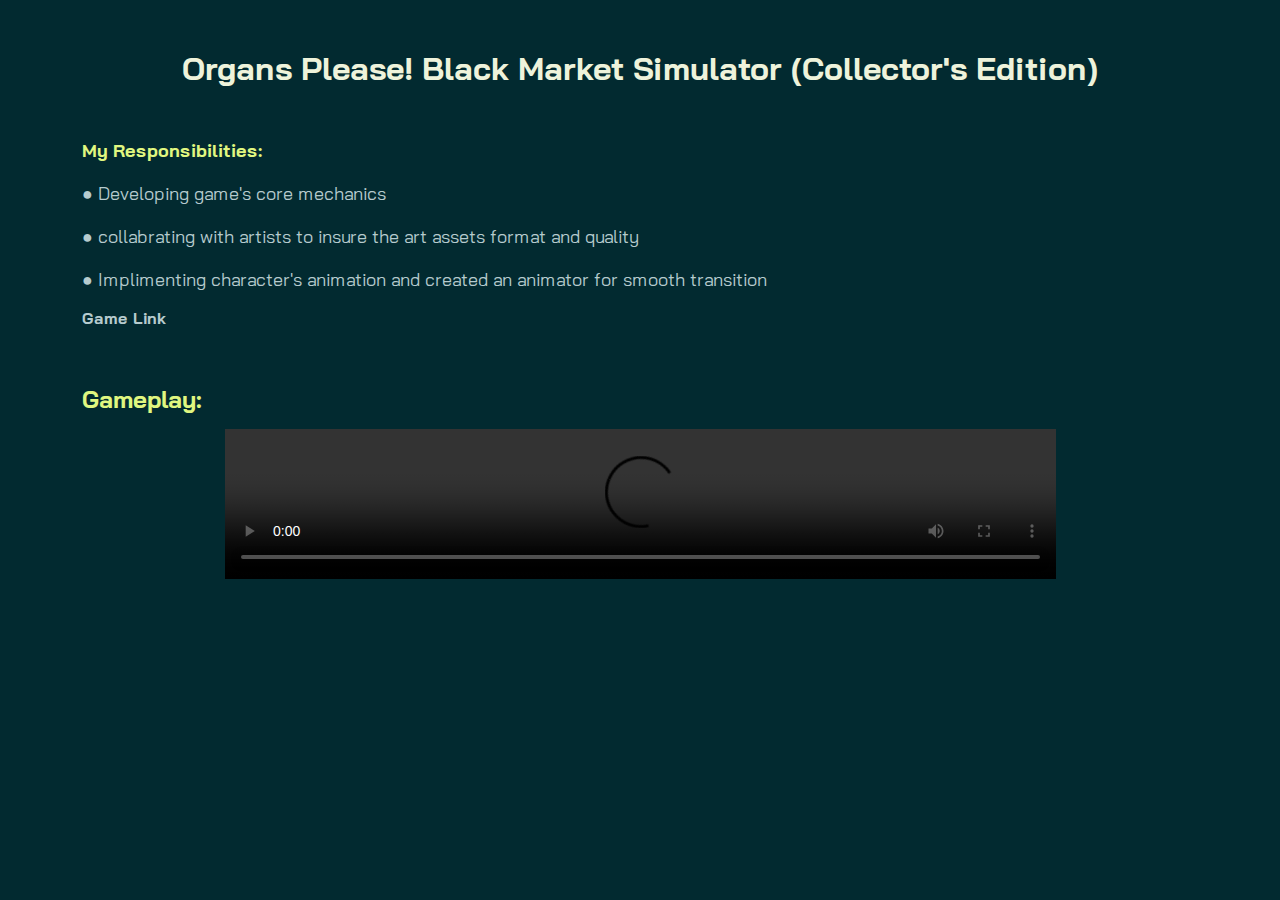
==== commit 7bdc9d4e: "Prpject Pages Completed" ====
--- a/Portfolio/BlackMarket.html
+++ b/Portfolio/BlackMarket.html
@@ -16,23 +16,28 @@
     <div class="container">
 
         <span style="font-size: large;">
-            <h2 style="margin:3% 0; text-align: center;">Organs Please! Black Market Simulator (Collector's Edition)
+            <h2 class="py-3" style="margin:3% 0; text-align: center;">Organs Please! Black Market Simulator (Collector's
+                Edition)
             </h2>
-            <p style="font-weight:bolder; color: #e0f780;">My Responsibilities:</p>
+            <p class="" style="font-weight:bolder; color: #e0f780;">My Responsibilities:</p>
             <p>● Developing game's core mechanics</p>
             <p>● collabrating with artists to insure the art assets format and quality</p>
             <p>● Implimenting character's animation and created an animator for smooth transition</p>
 
-            <a href="https://globalgamejam.org/games/2024/organs-please-black-market-simulator-collectors-edition-3"
-                class="link-custom text-brand " target="_blank">Game Link</a>
+            <h6>
+                <a href="https://globalgamejam.org/games/2024/organs-please-black-market-simulator-collectors-edition-3"
+                    class="link-custom  " target="_blank">Game Link</a>
+            </h6>
         </span>
 
-        <h4 class="text-brand" style="margin-top: 2cm;">Gameplay:</h4>
+        <h4 class="text-brand pt-5">Gameplay:</h4>
 
-        <div class="py-5 d-flex justify-content-center">
-            <video style="height: 50%; width: 65%;" autoplay controls>
-                <source src="./Assets/Images/VIdeos/Black Market/BlackMarket-Gameplay.mp4" type="video/mp4">
-            </video>
+        <div class="row justify-content-center">
+            <div class="col-12 col-md-9 py-2 d-flex ">
+                <video style=" width: 100%;" autoplay controls>
+                    <source src="./Assets/Images/VIdeos/Black Market/BlackMarket-Gameplay.mp4" type="video/mp4">
+                </video>
+            </div>
         </div>
 
         <!-- <h4 class="text-brand" style="margin-top: 2cm;">Before Refactor VS After Refactor:</h4> -->
